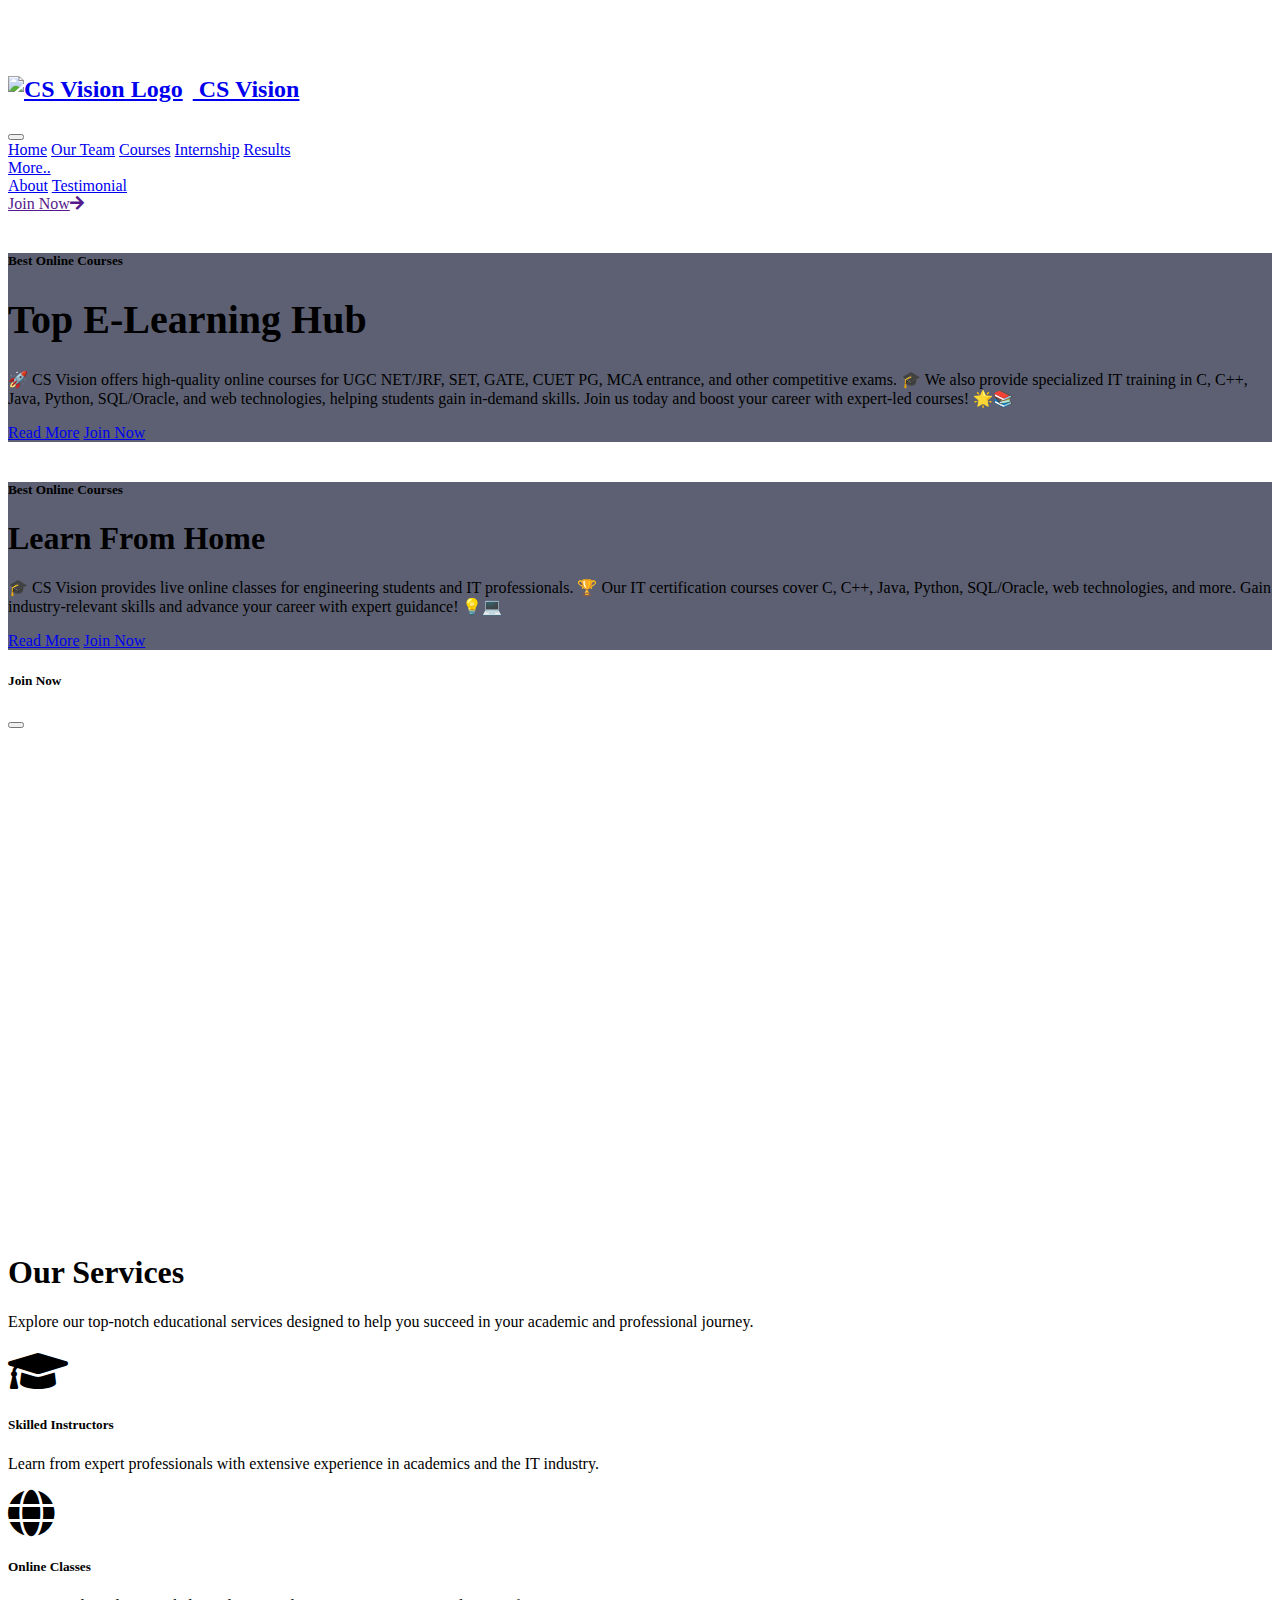
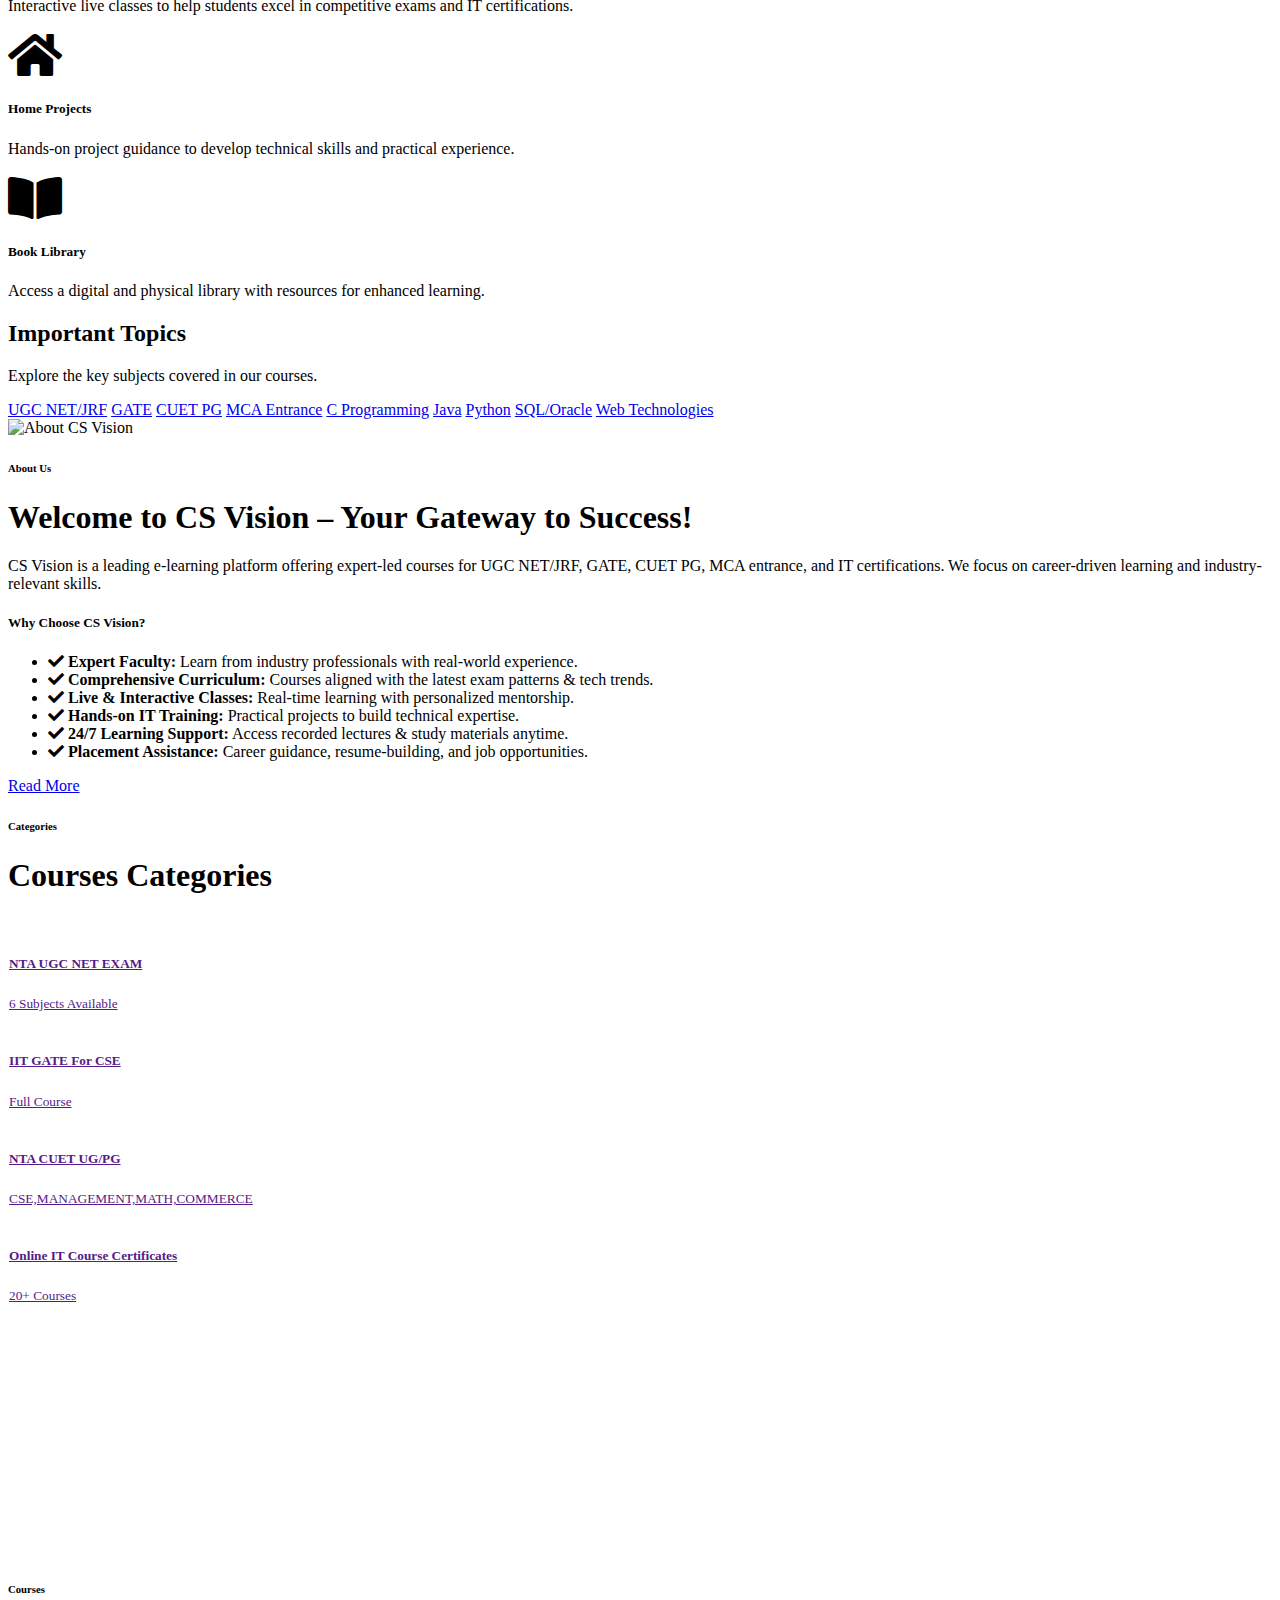
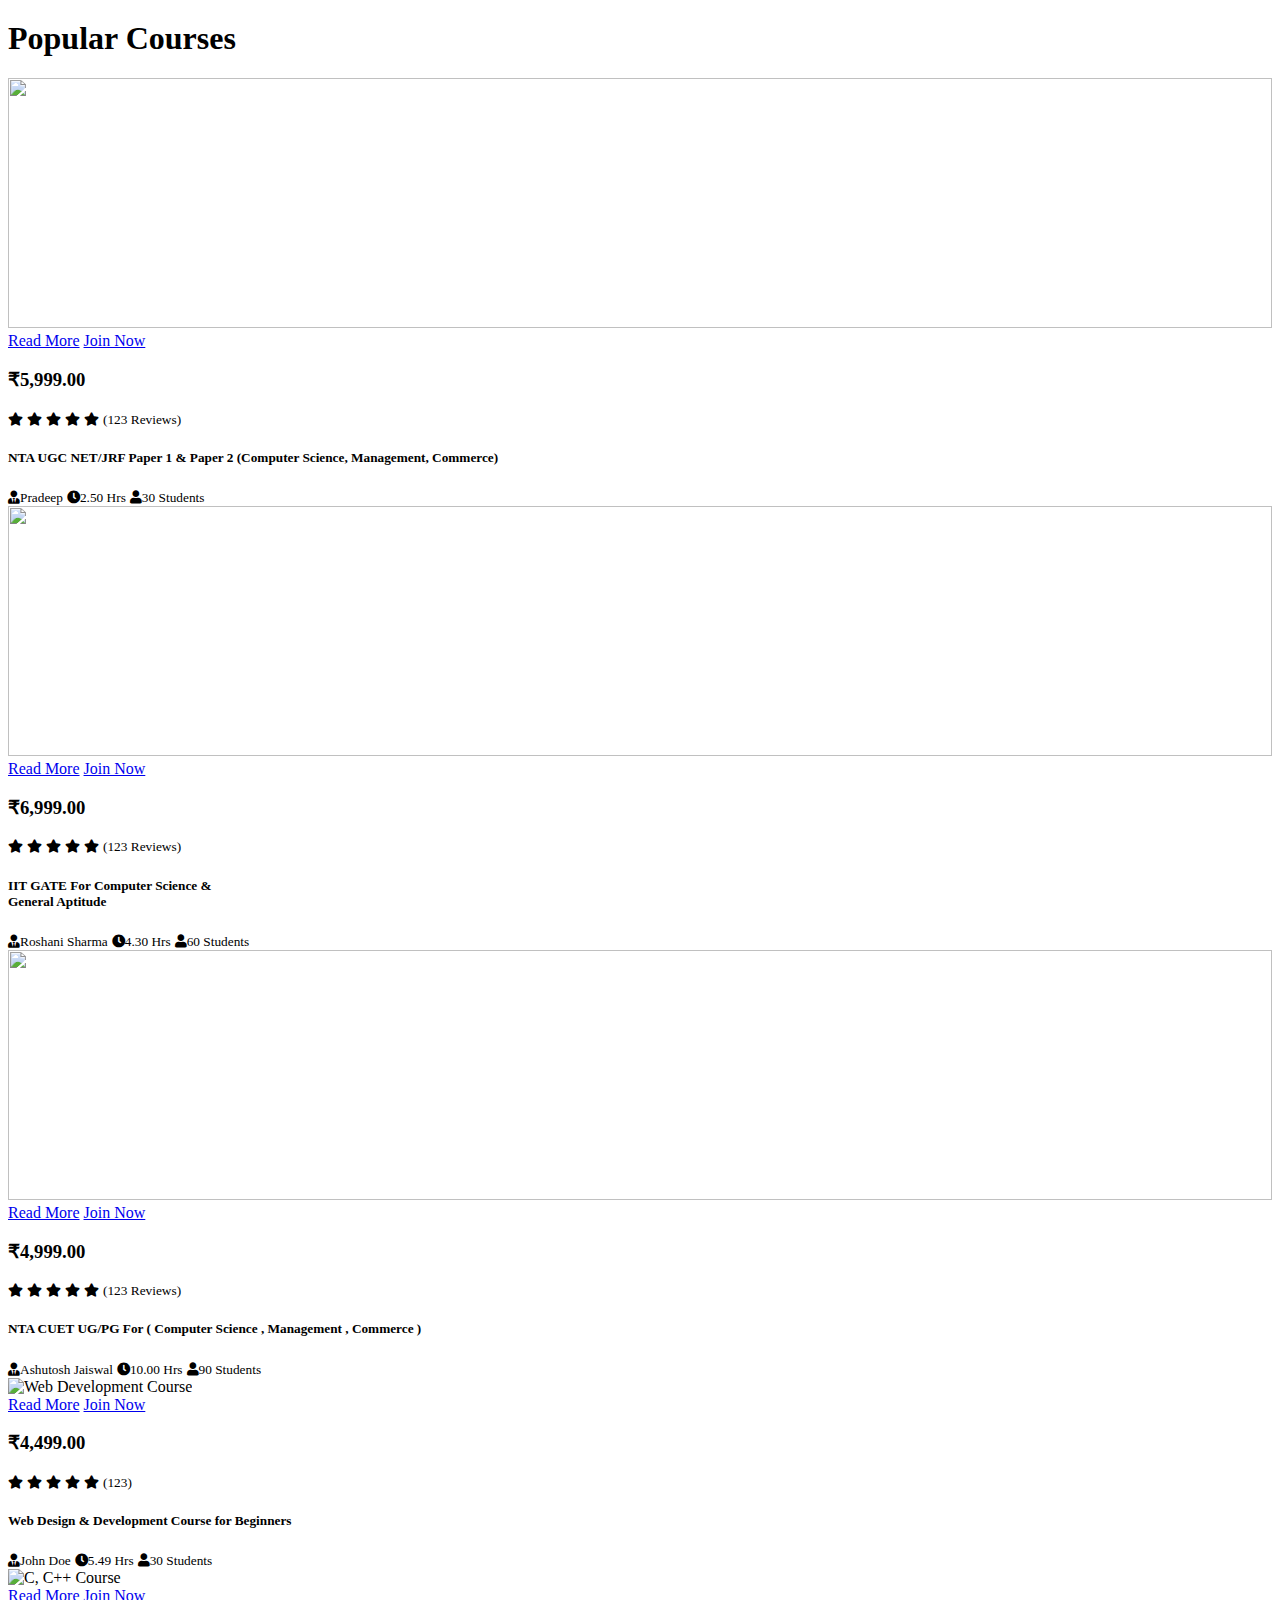
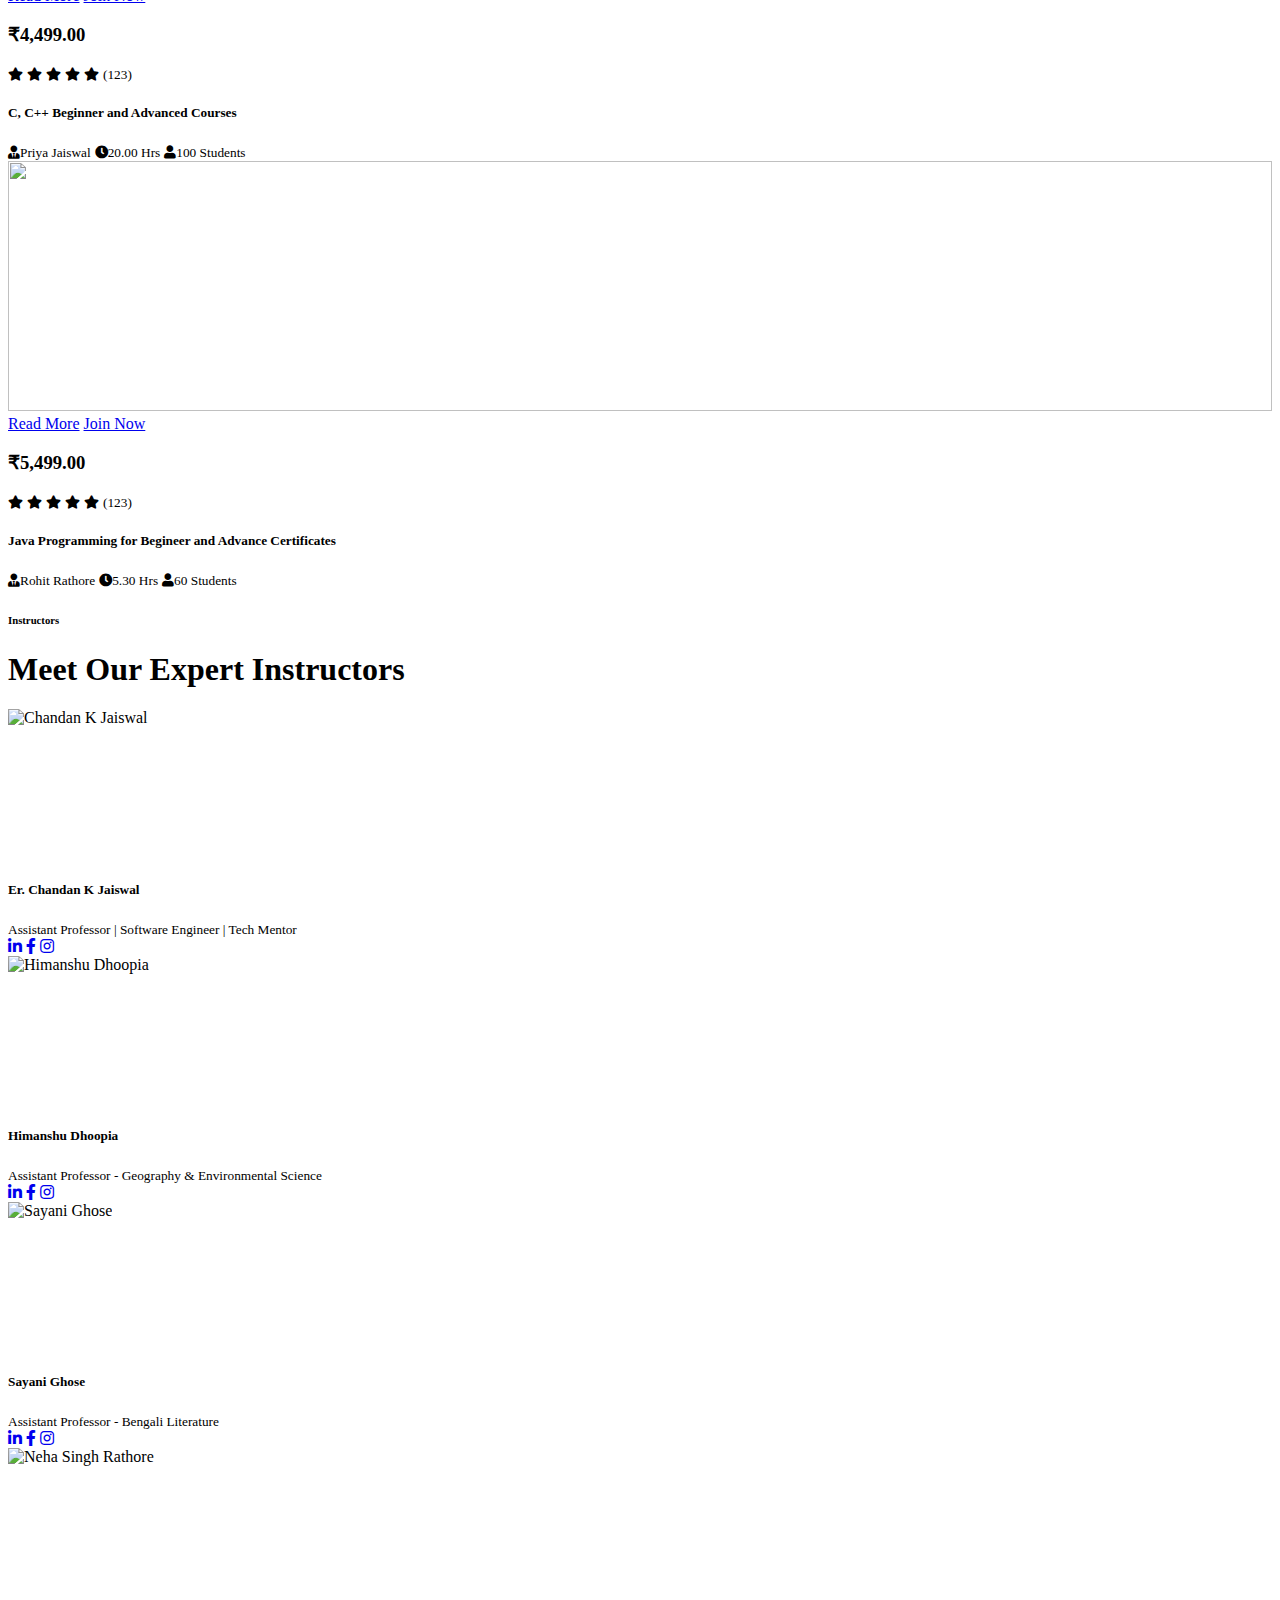
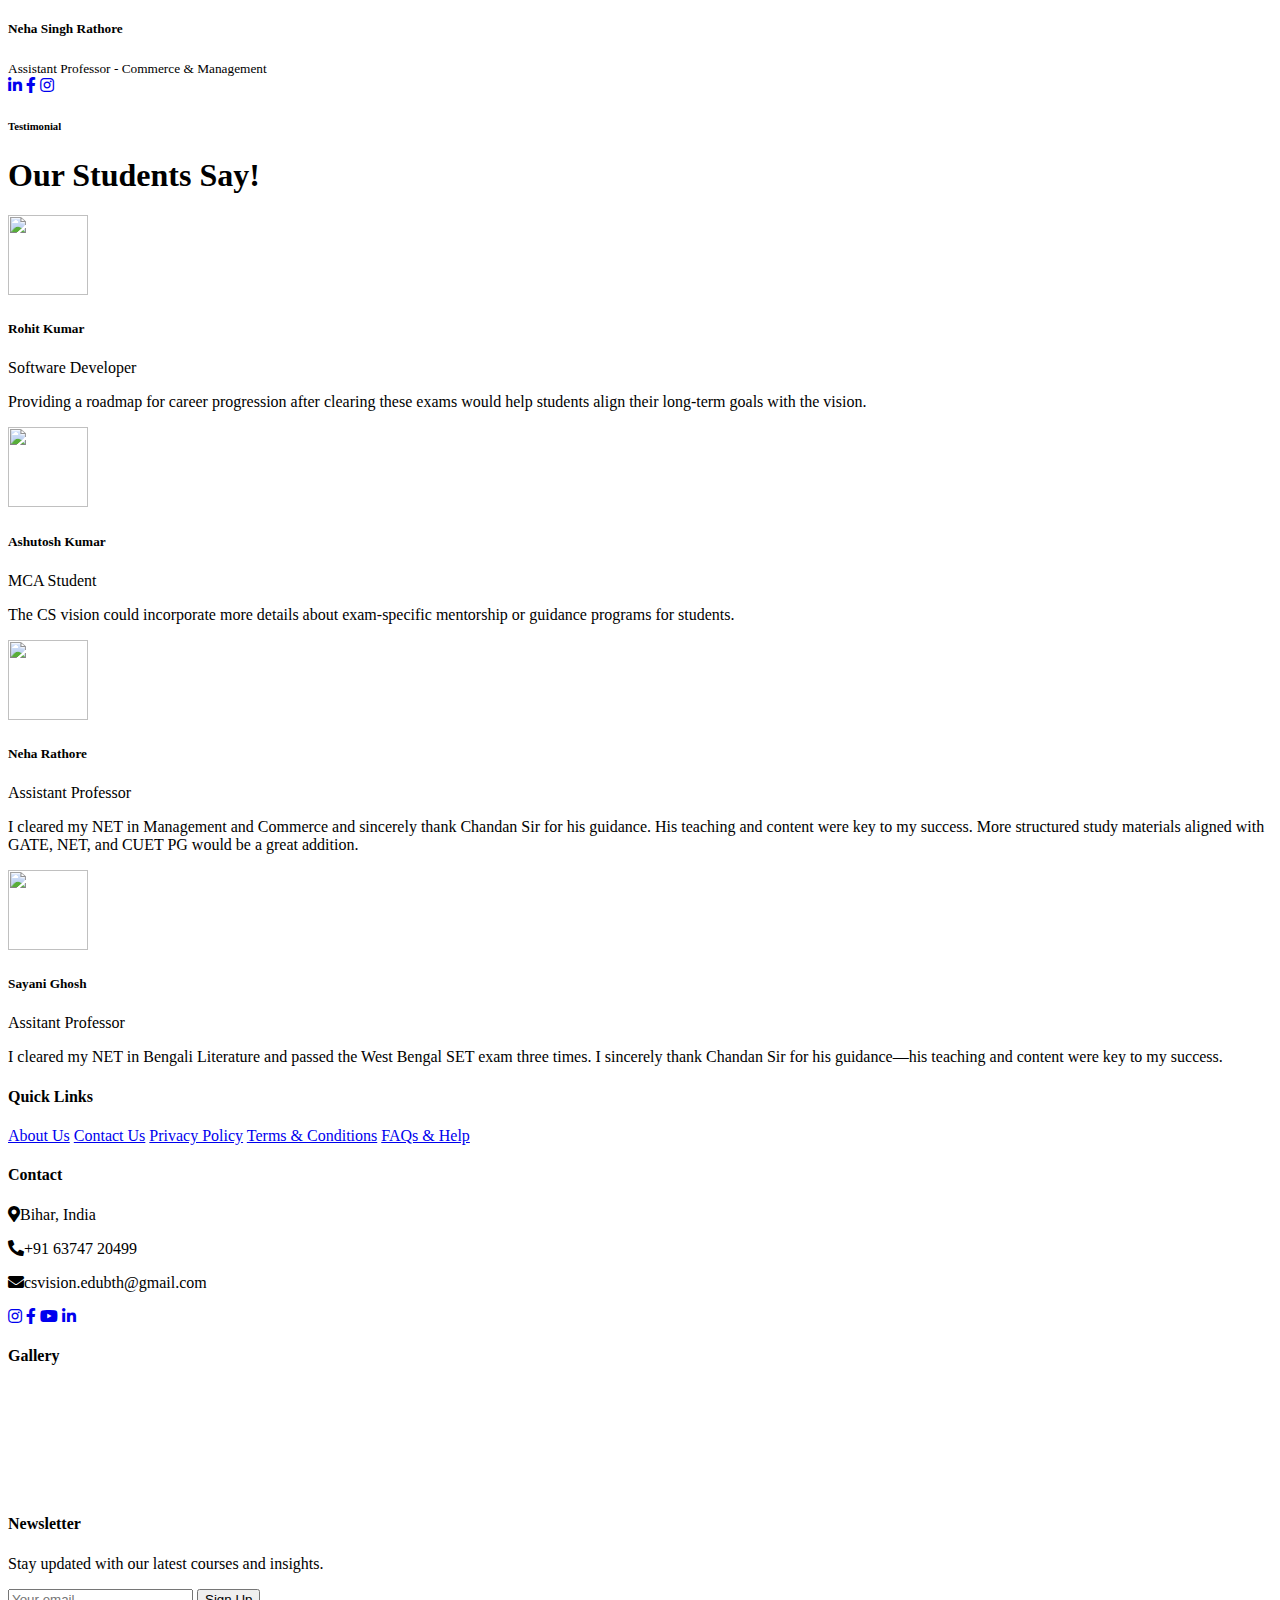
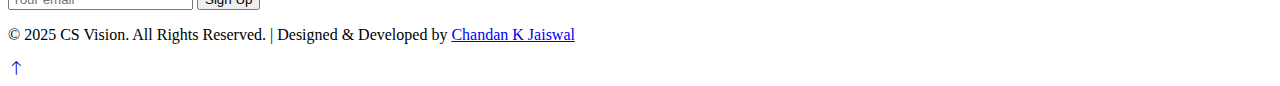
==== index.html @ b0a4bf7f "Add files via upload" ====
<!DOCTYPE html>
<html lang="en">

<head>
    <meta charset="utf-8">
    <title>eLEARNING - Welcome to CS Vision</title>
    <meta content="width=device-width, initial-scale=1.0" name="viewport">
    <meta content="" name="keywords">
    <meta content="" name="description">

    <!-- Favicon (Updated to use logo) -->
    <link rel="icon" type="image/png" href="img/Logo.jpg">

    <!-- Google Web Fonts -->
    <link rel="preconnect" href="https://fonts.googleapis.com">
    <link rel="preconnect" href="https://fonts.gstatic.com" crossorigin>
    <link href="https://fonts.googleapis.com/css2?family=Heebo:wght@400;500;600&family=Nunito:wght@600;700;800&display=swap" rel="stylesheet">

    <!-- Icon Font Stylesheet -->
    <link href="https://cdnjs.cloudflare.com/ajax/libs/font-awesome/5.10.0/css/all.min.css" rel="stylesheet">
    <link href="https://cdn.jsdelivr.net/npm/bootstrap-icons@1.4.1/font/bootstrap-icons.css" rel="stylesheet">

    <!-- Libraries Stylesheet -->
    <link href="lib/animate/animate.min.css" rel="stylesheet">
    <link href="lib/owlcarousel/assets/owl.carousel.min.css" rel="stylesheet">

    <!-- Customized Bootstrap Stylesheet -->
    <link href="css/bootstrap.min.css" rel="stylesheet">

    <!-- Template Stylesheet -->
    <link href="css/style.css" rel="stylesheet">
</head>

<body>
    <!-- Spinner Start -->
    <div id="spinner" class="show bg-white position-fixed translate-middle w-100 vh-100 top-50 start-50 d-flex align-items-center justify-content-center">
        <div class="spinner-border text-primary" style="width: 3rem; height: 3rem;" role="status">
            <span class="sr-only">Loading...</span>
        </div>
    </div>
    <!-- Spinner End -->


       <!-- Navbar Start -->
    <nav class="navbar navbar-expand-lg bg-white navbar-light shadow sticky-top p-0">
        <a href="index.html" class="navbar-brand d-flex align-items-center px-4 px-lg-5">
            <h2 class="m-0 text-primary">
  <img src="img/Logo.jpg" alt="CS Vision Logo" style="height: 40px; width: auto; margin-right: 10px;">
  CS Vision
</h2> 
        </a>
        <button type="button" class="navbar-toggler me-4" data-bs-toggle="collapse" data-bs-target="#navbarCollapse">
            <span class="navbar-toggler-icon"></span>
        </button>
        <div class="collapse navbar-collapse" id="navbarCollapse">
            <div class="navbar-nav ms-auto p-4 p-lg-0">
                <a href="index.html" class="nav-item nav-link active">Home</a>
                <a href="team.html" class="nav-item nav-link">Our Team</a>
                <a href="courses.html" class="nav-item nav-link">Courses</a>
                 <a href="internship.html" class="nav-item nav-link">Internship</a>
                <a href="result.html" class="nav-item nav-link">Results</a>
                <div class="nav-item dropdown">
                    <a href="#" class="nav-link dropdown-toggle" data-bs-toggle="dropdown">More..</a>
                    <div class="dropdown-menu fade-down m-0">
                        <a href="about.html" class="dropdown-item">About</a>
                        <a href="testimonial.html" class="dropdown-item">Testimonial</a>
                        
                        
                    </div>
                </div>
                <!--div class="nav-item dropdown">
                    <a href="#" class="nav-link dropdown-toggle" data-bs-toggle="dropdown">Pages</a>
                    <div class="dropdown-menu fade-down m-0">
                        <a href="team.php" class="dropdown-item">Our Team</a>
                        <a href="testimonial.php" class="dropdown-item">Testimonial</a>
                    </div>
                </div-->
                
            </div>
            <a href="" class="btn btn-primary py-4 px-lg-5 d-none d-lg-block">Join Now<i class="fa fa-arrow-right ms-3"></i></a>
        </div>
    </nav>
    <!-- Navbar End -->


<!-- Carousel Start -->
<div class="container-fluid p-0 mb-5">
    <div class="owl-carousel header-carousel position-relative">
        <!-- First Slide -->
        <div class="owl-carousel-item position-relative">
            <img class="img-fluid" src="img/carousel-1.jpg" alt="">
            <div class="position-absolute top-0 start-0 w-100 h-100 d-flex align-items-center" style="background: rgba(24, 29, 56, .7);">
                <div class="container">
                    <div class="row justify-content-start">
                        <div class="col-sm-10 col-lg-8">
                            <h5 class="text-primary text-uppercase mb-3 animated slideInDown">Best Online Courses</h5>
                            <h1 class="display-3 text-white animated slideInDown" style="font-size: 2.5rem; white-space: nowrap;">Top E-Learning Hub</h1>
                            <p class="fs-5 text-white mb-4 pb-2">
                                🚀 CS Vision offers high-quality online courses for UGC NET/JRF, SET, GATE, CUET PG, MCA entrance, and other competitive exams.  
                                🎓 We also provide specialized IT training in C, C++, Java, Python, SQL/Oracle, and web technologies, helping students gain in-demand skills.  
                                Join us today and boost your career with expert-led courses! 🌟📚
                            </p>
                            <a href="#" class="btn btn-primary py-md-3 px-md-5 me-3 animated slideInLeft">Read More</a>
                            <a href="#" class="btn btn-light py-md-3 px-md-5 animated slideInRight" data-bs-toggle="modal" data-bs-target="#joinUsModal">Join Now</a>
                        </div>
                    </div>
                </div>
            </div>
        </div>
        <!-- Second Slide -->
        <div class="owl-carousel-item position-relative">
            <img class="img-fluid" src="img/carousel-2.jpg" alt="">
            <div class="position-absolute top-0 start-0 w-100 h-100 d-flex align-items-center" style="background: rgba(24, 29, 56, .7);">
                <div class="container">
                    <div class="row justify-content-start">
                        <div class="col-sm-10 col-lg-8">
                            <h5 class="text-primary text-uppercase mb-3 animated slideInDown">Best Online Courses</h5>
                            <h1 class="display-3 text-white animated slideInDown">Learn From Home</h1>
                            <p class="fs-5 text-white mb-4 pb-2">
                                🎓 CS Vision provides live online classes for engineering students and IT professionals.  
                                🏆 Our IT certification courses cover C, C++, Java, Python, SQL/Oracle, web technologies, and more.  
                                Gain industry-relevant skills and advance your career with expert guidance! 💡💻  
                            </p>
                            <a href="#" class="btn btn-primary py-md-3 px-md-5 me-3 animated slideInLeft">Read More</a>
                            <a href="#" class="btn btn-light py-md-3 px-md-5 animated slideInRight" data-bs-toggle="modal" data-bs-target="#joinUsModal">Join Now</a>
                        </div>
                    </div>
                </div>
            </div>
        </div>
    </div>
</div>
<!-- Carousel End -->

<!-- Modal for Google Form -->
<div class="modal fade" id="joinUsModal" tabindex="-1" aria-labelledby="joinUsModalLabel" aria-hidden="true">
    <div class="modal-dialog modal-lg">
        <div class="modal-content">
            <div class="modal-header">
                <h5 class="modal-title" id="joinUsModalLabel">Join Now</h5>
                <button type="button" class="btn-close" data-bs-dismiss="modal" aria-label="Close"></button>
            </div>
            <div class="modal-body">
                <iframe src="https://forms.gle/vv7DcUdSUMhffCb48" width="100%" height="500px" frameborder="0" marginheight="0" marginwidth="0">Loading…</iframe>
            </div>
        </div>
    </div>
</div>


<!-- Modal for Join Us Form -->
<!--div class="modal fade" id="joinUsModal" tabindex="-1" aria-labelledby="joinUsModalLabel" aria-hidden="true">
    <div class="modal-dialog modal-dialog-centered">
        <div class="modal-content">
            <div class="modal-header">
                <h5 class="modal-title" id="joinUsModalLabel">Join Us</h5>
                <button type="button" class="btn-close" data-bs-dismiss="modal" aria-label="Close"></button>
            </div>
            <div class="modal-body">
                <form id="joinForm">
                    <div class="mb-3">
                        <label for="name" class="form-label">Name</label>
                        <input type="text" class="form-control" id="name" name="name" placeholder="Enter your full name" required pattern="^[A-Za-z\s]+$" title="Only alphabets and spaces are allowed.">
                    </div>
                    <div class="mb-3">
                        <label for="email" class="form-label">Email</label>
                        <input type="email" class="form-control" id="email" name="email" placeholder="Enter your email address" required pattern="^[a-zA-Z0-9._%+-]+@[a-zA-Z0-9.-]+\.[a-zA-Z]{2,}$" title="Enter a valid email address.">
                    </div>
                    <div class="mb-3">
                        <label for="phone" class="form-label">Phone</label>
                        <input type="tel" class="form-control" id="phone" name="phone" placeholder="Enter your phone number" required pattern="^\d{10}$" title="Phone number must be 10 digits.">
                    </div>
                    <div class="mb-3">
                        <label for="course" class="form-label">Select Course</label>
                        <select class="form-select" id="course" name="course" required>
                            <option value="">Choose a Course</option>
                            <option value="UGC NET">UGC NET</option>
                            <option value="IIT GATE">IIT GATE</option>
                            <option value="CUET PG">CUET PG</option>
                            <option value="IT Course">MCA Entrance Exam</option>
                            <option value="IT Course">IT Course</option>
                            <option value="Internship">Internship</option>
                            <option value="IT Project">IT Project</option>
                            <option value="Web Technology Project">Web Technology Project</option>
                            <option value="C Programming">C Programming</option>
                            <option value="C++ Programming">C++ Programming</option>
                            <option value="Java Programming">Java Programming</option>
                            <option value="Python Programming">Python Programming</option>
                            <option value="SQL/Oracle">SQL/Oracle</option>
                        </select>
                    </div>
                    <button type="submit" class="btn btn-primary w-100 py-2">Submit</button>
                </form>
                <div class="successMessage mt-3 text-center text-success" style="display: none;"> 
                    Thank you for joining us! 😊 Welcome to CS Vision! 🎉

                </div>
            </div>
        </div>
    </div>
</div-->

<!-- Include Bootstrap JS and Custom JavaScript -->
<!--script>
    document.addEventListener("DOMContentLoaded", function() {
        const joinForm = document.getElementById("joinForm");
        const successMessage = document.querySelector(".successMessage");

        // Handle form submission with validation feedback
        joinForm.addEventListener("submit", function(event) {
            event.preventDefault(); // Prevent page reload

            // Check form validity
            if (joinForm.checkValidity()) {
                successMessage.style.display = "block"; // Show success message

                // Redirect to home section after 3 seconds
                setTimeout(() => {
                    window.location.href = "#home"; // Replace '#home' with your homepage section or URL
                }, 3000);

                joinForm.reset(); // Reset the form
            } else {
                joinForm.reportValidity(); // Show validation errors
            }
        });
    });
</script-->


    <!-- Service Start -->
<div class="container-xxl py-5">
    <div class="container">
        <div class="text-center mb-5">
            <h1 class="display-5 text-primary">Our Services</h1>
            <p class="fs-5">Explore our top-notch educational services designed to help you succeed in your academic and professional journey.</p>
        </div>
        <div class="row g-4">
            <div class="col-lg-3 col-sm-6 wow fadeInUp" data-wow-delay="0.1s">
                <div class="service-item text-center pt-3">
                    <div class="p-4">
                        <i class="fa fa-3x fa-graduation-cap text-primary mb-4"></i>
                        <h5 class="mb-3">Skilled Instructors</h5>
                        <p>Learn from expert professionals with extensive experience in academics and the IT industry.</p>
                    </div>
                </div>
            </div>
            <div class="col-lg-3 col-sm-6 wow fadeInUp" data-wow-delay="0.3s">
                <div class="service-item text-center pt-3">
                    <div class="p-4">
                        <i class="fa fa-3x fa-globe text-primary mb-4"></i>
                        <h5 class="mb-3">Online Classes</h5>
                        <p>Interactive live classes to help students excel in competitive exams and IT certifications.</p>
                    </div>
                </div>
            </div>
            <div class="col-lg-3 col-sm-6 wow fadeInUp" data-wow-delay="0.5s">
                <div class="service-item text-center pt-3">
                    <div class="p-4">
                        <i class="fa fa-3x fa-home text-primary mb-4"></i>
                        <h5 class="mb-3">Home Projects</h5>
                        <p>Hands-on project guidance to develop technical skills and practical experience.</p>
                    </div>
                </div>
            </div>
            <div class="col-lg-3 col-sm-6 wow fadeInUp" data-wow-delay="0.7s">
                <div class="service-item text-center pt-3">
                    <div class="p-4">
                        <i class="fa fa-3x fa-book-open text-primary mb-4"></i>
                        <h5 class="mb-3">Book Library</h5>
                        <p>Access a digital and physical library with resources for enhanced learning.</p>
                    </div>
                </div>
            </div>
        </div>

        <!-- Important Topics Section -->
        <div class="text-center mt-5">
            <h2 class="text-primary">Important Topics</h2>
            <p class="fs-5">Explore the key subjects covered in our courses.</p>
            <div class="d-flex flex-wrap justify-content-center">
                <a href="#" class="btn btn-outline-primary m-2">UGC NET/JRF</a>
                <a href="#" class="btn btn-outline-primary m-2">GATE</a>
                <a href="#" class="btn btn-outline-primary m-2">CUET PG</a>
                <a href="#" class="btn btn-outline-primary m-2">MCA Entrance</a>
                <a href="#" class="btn btn-outline-primary m-2">C Programming</a>
                <a href="#" class="btn btn-outline-primary m-2">Java</a>
                <a href="#" class="btn btn-outline-primary m-2">Python</a>
                <a href="#" class="btn btn-outline-primary m-2">SQL/Oracle</a>
                <a href="#" class="btn btn-outline-primary m-2">Web Technologies</a>
            </div>
        </div>
    </div>
</div>
<!-- Service End -->



    <!-- About Start -->
<div class="container-xxl py-5">
    <div class="container">
        <div class="row g-5 align-items-center">
            <div class="col-lg-6 wow fadeInUp" data-wow-delay="0.1s">
                <div class="position-relative h-100">
                    <img class="img-fluid w-100 h-100 rounded" src="img/about.jpg" alt="About CS Vision" style="object-fit: cover;">
                </div>
            </div>
            <div class="col-lg-6 wow fadeInUp" data-wow-delay="0.3s">
                <h6 class="section-title text-primary">About Us</h6>
                <h1 class="mb-4">Welcome to CS Vision – Your Gateway to Success!</h1>
                <p class="mb-4">
                    CS Vision is a leading e-learning platform offering expert-led courses for UGC NET/JRF, GATE, CUET PG, MCA entrance, and IT certifications. We focus on career-driven learning and industry-relevant skills.
                </p>
                
                <h5 class="text-primary">Why Choose CS Vision?</h5>
                <ul class="list-unstyled mb-4">
                    <li><i class="fa fa-check text-primary me-2"></i> <b>Expert Faculty:</b> Learn from industry professionals with real-world experience.</li>
                    <li><i class="fa fa-check text-primary me-2"></i> <b>Comprehensive Curriculum:</b> Courses aligned with the latest exam patterns & tech trends.</li>
                    <li><i class="fa fa-check text-primary me-2"></i> <b>Live & Interactive Classes:</b> Real-time learning with personalized mentorship.</li>
                    <li><i class="fa fa-check text-primary me-2"></i> <b>Hands-on IT Training:</b> Practical projects to build technical expertise.</li>
                    <li><i class="fa fa-check text-primary me-2"></i> <b>24/7 Learning Support:</b> Access recorded lectures & study materials anytime.</li>
                    <li><i class="fa fa-check text-primary me-2"></i> <b>Placement Assistance:</b> Career guidance, resume-building, and job opportunities.</li>
                </ul>
                
                <a class="btn btn-primary py-3 px-5" href="#">Read More</a>
            </div>
        </div>
    </div>
</div>
<!-- About End -->


    <!-- Categories Start -->
    <div class="container-xxl py-5 category">
        <div class="container">
            <div class="text-center wow fadeInUp" data-wow-delay="0.1s">
                <h6 class="section-title bg-white text-center text-primary px-3">Categories</h6>
                <h1 class="mb-5">Courses Categories</h1>
            </div>
            <div class="row g-3">
                <div class="col-lg-7 col-md-6">
                    <div class="row g-3">
                        <div class="col-lg-12 col-md-12 wow zoomIn" data-wow-delay="0.1s">
                            <a class="position-relative d-block overflow-hidden" href="">
                                <img class="img-fluid" src="img/cat-1.jpg" alt="">
                                <div class="bg-white text-center position-absolute bottom-0 end-0 py-2 px-3" style="margin: 1px;">
                                    <h5 class="m-0">NTA UGC NET EXAM</h5>
                                    <small class="text-primary">6 Subjects Available</small>
                                </div>
                            </a>
                        </div>
                        <div class="col-lg-6 col-md-12 wow zoomIn" data-wow-delay="0.3s">
                            <a class="position-relative d-block overflow-hidden" href="">
                                <img class="img-fluid" src="img/cat-2.jpg" alt="">
                                <div class="bg-white text-center position-absolute bottom-0 end-0 py-2 px-3" style="margin: 1px;">
                                    <h5 class="m-0">IIT GATE For CSE</h5>
                                    <small class="text-primary">Full Course</small>
                                </div>
                            </a>
                        </div>
                        <div class="col-lg-6 col-md-12 wow zoomIn" data-wow-delay="0.5s">
                            <a class="position-relative d-block overflow-hidden" href="">
                                <img class="img-fluid" src="img/cat-3.jpg" alt="">
                                <div class="bg-white text-center position-absolute bottom-0 end-0 py-2 px-3" style="margin: 1px;">
                                    <h5 class="m-0">NTA CUET UG/PG</h5>
                                    <small class="text-primary">CSE,MANAGEMENT,MATH,COMMERCE</small>
                                </div>
                            </a>
                        </div>
                    </div>
                </div>
                <div class="col-lg-5 col-md-6 wow zoomIn" data-wow-delay="0.7s" style="min-height: 350px;">
                    <a class="position-relative d-block h-100 overflow-hidden" href="">
                        <img class="img-fluid position-absolute w-100 h-100" src="img/cat-4.jpg" alt="" style="object-fit: cover;">
                        <div class="bg-white text-center position-absolute bottom-0 end-0 py-2 px-3" style="margin:  1px;">
                            <h5 class="m-0">Online IT Course Certificates</h5>
                            <small class="text-primary">20+ Courses</small>
                        </div>
                    </a>
                </div>
            </div>
        </div>
    </div>
    <!-- Categories Start -->


    <!-- Courses Start -->
    <div class="container-xxl py-5">
        <div class="container">
            <div class="text-center wow fadeInUp" data-wow-delay="0.1s">
                <h6 class="section-title bg-white text-center text-primary px-3">Courses</h6>
                <h1 class="mb-5">Popular Courses</h1>
            </div>
            <div class="row g-4 justify-content-center">
                <div class="col-lg-4 col-md-6 wow fadeInUp" data-wow-delay="0.1s">
                    <div class="course-item bg-light">
                        <div class="position-relative overflow-hidden">
                            <img class="img-fluid" src="img/course-1.jpg" alt="">
                            <div class="w-100 d-flex justify-content-center position-absolute bottom-0 start-0 mb-4">
                                <a href="#" class="flex-shrink-0 btn btn-sm btn-primary px-3 border-end" style="border-radius: 30px 0 0 30px;">Read More</a>
                                <a href="#" class="flex-shrink-0 btn btn-sm btn-primary px-3" style="border-radius: 0 30px 30px 0;">Join Now</a>
                            </div>
                        </div>
                        <div class="text-center p-4 pb-0">
    <h3 class="mb-0">₹5,999.00</h3>
    <div class="mb-3">
        <small class="fa fa-star text-primary"></small>
        <small class="fa fa-star text-primary"></small>
        <small class="fa fa-star text-primary"></small>
        <small class="fa fa-star text-primary"></small>
        <small class="fa fa-star text-primary"></small>
        <small>(123 Reviews)</small>
    </div>
    <h5 class="mb-4">NTA UGC NET/JRF Paper 1 & Paper 2 (Computer Science, Management, Commerce)</h5>
</div>
                        <div class="d-flex border-top">
                            <small class="flex-fill text-center border-end py-2"><i class="fa fa-user-tie text-primary me-2"></i>Pradeep</small>
                            <small class="flex-fill text-center border-end py-2"><i class="fa fa-clock text-primary me-2"></i>2.50 Hrs</small>
                            <small class="flex-fill text-center py-2"><i class="fa fa-user text-primary me-2"></i>30 Students</small>
                        </div>
                    </div>
                </div>
                <div class="col-lg-4 col-md-6 wow fadeInUp" data-wow-delay="0.3s">
                    <div class="course-item bg-light">
                        <div class="position-relative overflow-hidden">
                            <img class="img-fluid" src="img/course-2.jpg" alt="">
                            <div class="w-100 d-flex justify-content-center position-absolute bottom-0 start-0 mb-4">
                                <a href="#" class="flex-shrink-0 btn btn-sm btn-primary px-3 border-end" style="border-radius: 30px 0 0 30px;">Read More</a>
                                <a href="#" class="flex-shrink-0 btn btn-sm btn-primary px-3" style="border-radius: 0 30px 30px 0;">Join Now</a>
                            </div>
                        </div>
                        <div class="text-center p-4 pb-0">
    <h3 class="mb-0">₹6,999.00</h3>
    <div class="mb-3">
        <small class="fa fa-star text-primary"></small>
        <small class="fa fa-star text-primary"></small>
        <small class="fa fa-star text-primary"></small>
        <small class="fa fa-star text-primary"></small>
        <small class="fa fa-star text-primary"></small>
        <small>(123 Reviews)</small>
    </div>
    <h5 class="mb-4">IIT GATE For Computer Science 
    &<br>
    General Aptitude

    </h5>
</div>

<div class="d-flex border-top">
                            <small class="flex-fill text-center border-end py-2"><i class="fa fa-user-tie text-primary me-2"></i>Roshani Sharma</small>
                            <small class="flex-fill text-center border-end py-2"><i class="fa fa-clock text-primary me-2"></i>4.30 Hrs</small>
                            <small class="flex-fill text-center py-2"><i class="fa fa-user text-primary me-2"></i>60 Students</small>
                        </div>
                    </div>
                </div>
                <div class="col-lg-4 col-md-6 wow fadeInUp" data-wow-delay="0.3s">
                    <div class="course-item bg-light">
                        <div class="position-relative overflow-hidden">
                            <img class="img-fluid" src="img/course-3.jpg" alt="">
                            <div class="w-100 d-flex justify-content-center position-absolute bottom-0 start-0 mb-4">
                                <a href="#" class="flex-shrink-0 btn btn-sm btn-primary px-3 border-end" style="border-radius: 30px 0 0 30px;">Read More</a>
                                <a href="#" class="flex-shrink-0 btn btn-sm btn-primary px-3" style="border-radius: 0 30px 30px 0;">Join Now</a>
                            </div>
                        </div>
                        <div class="text-center p-4 pb-0">
    <h3 class="mb-0">₹4,999.00</h3>
    <div class="mb-3">
        <small class="fa fa-star text-primary"></small>
        <small class="fa fa-star text-primary"></small>
        <small class="fa fa-star text-primary"></small>
        <small class="fa fa-star text-primary"></small>
        <small class="fa fa-star text-primary"></small>
        <small>(123 Reviews)</small>
    </div>
    <h5 class="mb-4">NTA CUET UG/PG For ( Computer Science , Management , Commerce )</h5>
</div>
                        <div class="d-flex border-top">
                            <small class="flex-fill text-center border-end py-2"><i class="fa fa-user-tie text-primary me-2"></i>Ashutosh Jaiswal</small>
                            <small class="flex-fill text-center border-end py-2"><i class="fa fa-clock text-primary me-2"></i>10.00 Hrs</small>
                            <small class="flex-fill text-center py-2"><i class="fa fa-user text-primary me-2"></i>90 Students</small>
                        </div>
                    </div>
                </div>
                
             <style>
    .course-item img {
        width: 100%;
        height: 250px; /* Adjust height to make all images uniform */
        object-fit: cover; /* Ensures images maintain aspect ratio without distortion */
    }
</style>

<div class="col-lg-4 col-md-6 wow fadeInUp" data-wow-delay="0.5s">
    <div class="course-item bg-light">
        <div class="position-relative overflow-hidden">
            <img class="img-fluid" src="img/course-4.jpeg" alt="Web Development Course">
            <div class="w-100 d-flex justify-content-center position-absolute bottom-0 start-0 mb-4">
                <a href="#" class="flex-shrink-0 btn btn-sm btn-primary px-3 border-end" style="border-radius: 30px 0 0 30px;">Read More</a>
                <a href="#" class="flex-shrink-0 btn btn-sm btn-primary px-3" style="border-radius: 0 30px 30px 0;">Join Now</a>
            </div>
        </div>
        <div class="text-center p-4 pb-0">
            <h3 class="mb-0">₹4,499.00</h3>
            <div class="mb-3">
                <small class="fa fa-star text-primary"></small>
                <small class="fa fa-star text-primary"></small>
                <small class="fa fa-star text-primary"></small>
                <small class="fa fa-star text-primary"></small>
                <small class="fa fa-star text-primary"></small>
                <small>(123)</small>
            </div>
            <h5 class="mb-4">Web Design & Development Course for Beginners</h5>
        </div>
        <div class="d-flex border-top">
            <small class="flex-fill text-center border-end py-2"><i class="fa fa-user-tie text-primary me-2"></i>John Doe</small>
            <small class="flex-fill text-center border-end py-2"><i class="fa fa-clock text-primary me-2"></i>5.49 Hrs</small>
            <small class="flex-fill text-center py-2"><i class="fa fa-user text-primary me-2"></i>30 Students</small>
        </div>
    </div>
</div>

<div class="col-lg-4 col-md-6 wow fadeInUp" data-wow-delay="0.5s">
    <div class="course-item bg-light">
        <div class="position-relative overflow-hidden">
            <img class="img-fluid" src="img/course-5.jpeg" alt="C, C++ Course">
            <div class="w-100 d-flex justify-content-center position-absolute bottom-0 start-0 mb-4">
                <a href="#" class="flex-shrink-0 btn btn-sm btn-primary px-3 border-end" style="border-radius: 30px 0 0 30px;">Read More</a>
                <a href="#" class="flex-shrink-0 btn btn-sm btn-primary px-3" style="border-radius: 0 30px 30px 0;">Join Now</a>
            </div>
        </div>
        <div class="text-center p-4 pb-0">
            <h3 class="mb-0">₹4,499.00</h3>
            <div class="mb-3">
                <small class="fa fa-star text-primary"></small>
                <small class="fa fa-star text-primary"></small>
                <small class="fa fa-star text-primary"></small>
                <small class="fa fa-star text-primary"></small>
                <small class="fa fa-star text-primary"></small>
                <small>(123)</small>
            </div>
            <h5 class="mb-4">C, C++ Beginner and Advanced Courses</h5>
        </div>
        <div class="d-flex border-top">
            <small class="flex-fill text-center border-end py-2"><i class="fa fa-user-tie text-primary me-2"></i>Priya Jaiswal</small>
            <small class="flex-fill text-center border-end py-2"><i class="fa fa-clock text-primary me-2"></i>20.00 Hrs</small>
            <small class="flex-fill text-center py-2"><i class="fa fa-user text-primary me-2"></i>100 Students</small>
        </div>
    </div>
</div>


                <div class="col-lg-4 col-md-6 wow fadeInUp" data-wow-delay="0.5s">
                    <div class="course-item bg-light">
                        <div class="position-relative overflow-hidden">
                            <img class="img-fluid" src="img/course-6.jpg" alt="">
                            <div class="w-100 d-flex justify-content-center position-absolute bottom-0 start-0 mb-4">
                                <a href="#" class="flex-shrink-0 btn btn-sm btn-primary px-3 border-end" style="border-radius: 30px 0 0 30px;">Read More</a>
                                <a href="#" class="flex-shrink-0 btn btn-sm btn-primary px-3" style="border-radius: 0 30px 30px 0;">Join Now</a>
                            </div>
                        </div>
                        <div class="text-center p-4 pb-0">
                        <h3 class="mb-0">₹5,499.00</h3>
                            <div class="mb-3">
                                <small class="fa fa-star text-primary"></small>
                                <small class="fa fa-star text-primary"></small>
                                <small class="fa fa-star text-primary"></small>
                                <small class="fa fa-star text-primary"></small>
                                <small class="fa fa-star text-primary"></small>
                                <small>(123)</small>
                            </div>
                            <h5 class="mb-4">Java Programming for Begineer and Advance Certificates</h5>
                        </div>
                        <div class="d-flex border-top">
                            <small class="flex-fill text-center border-end py-2"><i class="fa fa-user-tie text-primary me-2"></i>Rohit Rathore</small>
                            <small class="flex-fill text-center border-end py-2"><i class="fa fa-clock text-primary me-2"></i>5.30 Hrs</small>
                            <small class="flex-fill text-center py-2"><i class="fa fa-user text-primary me-2"></i>60 Students</small>
                        </div>
                    </div>
                </div>
            </div>
        </div>
    </div>
    <!-- Courses End -->


    <!-- Team Start -->
<div class="container-xxl py-5">
    <div class="container">
        <div class="text-center wow fadeInUp" data-wow-delay="0.1s">
            <h6 class="section-title text-primary px-3">Instructors</h6>
            <h1 class="mb-5">Meet Our Expert Instructors</h1>
        </div>
        <div class="row g-4">
            <!-- Instructor 1 -->
            <div class="col-lg-3 col-md-6 wow fadeInUp" data-wow-delay="0.1s">
                <div class="team-item bg-light text-center rounded p-4 shadow">
                    <div class="overflow-hidden rounded-circle mx-auto mb-3" style="width: 150px; height: 150px;">
                        <img class="img-fluid" src="img/ck.jpg" alt="Chandan K Jaiswal">
                    </div>
                    <h5 class="mb-1">Er. Chandan K Jaiswal</h5>
                    <small class="d-block text-muted">Assistant Professor | Software Engineer | Tech Mentor</small>
                    <div class="d-flex justify-content-center mt-3">
                        <a class="btn btn-sm-square btn-primary mx-1" href="https://www.linkedin.com/in/chandan-kumar-jaiswal-b70b95126/" target="_blank"><i class="fab fa-linkedin-in"></i></a>
                        <a class="btn btn-sm-square btn-primary mx-1" href="https://www.facebook.com/profile.php?id=100009390520961" target="_blank"><i class="fab fa-facebook-f"></i></a>
                        <a class="btn btn-sm-square btn-primary mx-1" href="https://www.instagram.com/ap_jaiswal_chandan?igsh=MTl6bDEzaXJhOXVhdg==" target="_blank"><i class="fab fa-instagram"></i></a>
                    </div>
                </div>
            </div>

            <!-- Instructor 2 -->
            <div class="col-lg-3 col-md-6 wow fadeInUp" data-wow-delay="0.3s">
                <div class="team-item bg-light text-center rounded p-4 shadow">
                    <div class="overflow-hidden rounded-circle mx-auto mb-3" style="width: 150px; height: 150px;">
                        <img class="img-fluid" src="img/himanshu.jpeg" alt="Himanshu Dhoopia">
                    </div>
                    <h5 class="mb-1">Himanshu Dhoopia</h5>
                    <small class="d-block text-muted">Assistant Professor - Geography & Environmental Science</small>
                    <div class="d-flex justify-content-center mt-3">
                        <a class="btn btn-sm-square btn-primary mx-1" href="https://www.linkedin.com/in/himanshudhoopia/" target="_blank"><i class="fab fa-linkedin-in"></i></a>
                        <a class="btn btn-sm-square btn-primary mx-1" href="#" target="_blank"><i class="fab fa-facebook-f"></i></a>
                        <a class="btn btn-sm-square btn-primary mx-1" href="#" target="_blank"><i class="fab fa-instagram"></i></a>
                    </div>
                </div>
            </div>

            <!-- Instructor 3 -->
            <div class="col-lg-3 col-md-6 wow fadeInUp" data-wow-delay="0.5s">
                <div class="team-item bg-light text-center rounded p-4 shadow">
                    <div class="overflow-hidden rounded-circle mx-auto mb-3" style="width: 150px; height: 150px;">
                        <img class="img-fluid" src="img/sayani.jpg" alt="Sayani Ghose">
                    </div>
                    <h5 class="mb-1">Sayani Ghose</h5>
                    <small class="d-block text-muted">Assistant Professor - Bengali Literature</small>
                    <div class="d-flex justify-content-center mt-3">
                        <a class="btn btn-sm-square btn-primary mx-1" href="#" target="_blank"><i class="fab fa-linkedin-in"></i></a>
                        <a class="btn btn-sm-square btn-primary mx-1" href="#" target="_blank"><i class="fab fa-facebook-f"></i></a>
                        <a class="btn btn-sm-square btn-primary mx-1" href="#" target="_blank"><i class="fab fa-instagram"></i></a>
                    </div>
                </div>
            </div>

            <!-- Instructor 4 -->
            <div class="col-lg-3 col-md-6 wow fadeInUp" data-wow-delay="0.7s">
                <div class="team-item bg-light text-center rounded p-4 shadow">
                    <div class="overflow-hidden rounded-circle mx-auto mb-3" style="width: 150px; height: 150px;">
                        <img class="img-fluid" src="img/neha.jpg" alt="Neha Singh Rathore">
                    </div>
                    <h5 class="mb-1">Neha Singh Rathore</h5>
                    <small class="d-block text-muted">Assistant Professor - Commerce & Management</small>
                    <div class="d-flex justify-content-center mt-3">
                        <a class="btn btn-sm-square btn-primary mx-1" href="#" target="_blank"><i class="fab fa-linkedin-in"></i></a>
                        <a class="btn btn-sm-square btn-primary mx-1" href="#" target="_blank"><i class="fab fa-facebook-f"></i></a>
                        <a class="btn btn-sm-square btn-primary mx-1" href="#" target="_blank"><i class="fab fa-instagram"></i></a>
                    </div>
                </div>
            </div>
        </div>
    </div>
</div>
<!-- Team End -->

    <!-- Testimonial Start -->
    <div class="container-xxl py-5 wow fadeInUp" data-wow-delay="0.1s">
        <div class="container">
            <div class="text-center">
                <h6 class="section-title bg-white text-center text-primary px-3">Testimonial</h6>
                <h1 class="mb-5">Our Students Say!</h1>
            </div>
            <div class="owl-carousel testimonial-carousel position-relative">
                <div class="testimonial-item text-center">
                    <img class="border rounded-circle p-2 mx-auto mb-3" src="img/rohit.jpg" style="width: 80px; height: 80px;">
                    <h5 class="mb-0">Rohit Kumar</h5>
                    <p>Software Developer</p>
                    <div class="testimonial-text bg-light text-center p-4">
                    <p class="mb-0">Providing a roadmap for career progression after clearing these exams would help students align their long-term goals with the vision.</p>
                    </div>
                </div>
                <div class="testimonial-item text-center">
                    <img class="border rounded-circle p-2 mx-auto mb-3" src="img/ashutosh.jpg" style="width: 80px; height: 80px;">
                    <h5 class="mb-0">Ashutosh Kumar</h5>
                    <p>MCA Student</p>
                    <div class="testimonial-text bg-light text-center p-4">
                    <p class="mb-0">The CS vision could incorporate more details about exam-specific mentorship or guidance programs for students.</p>
                    </div>
                </div>
                <div class="testimonial-item text-center">
                    <img class="border rounded-circle p-2 mx-auto mb-3" src="img/neha.jpg" style="width: 80px; height: 80px;">
                    <h5 class="mb-0">Neha Rathore</h5>
                    <p>Assistant Professor</p>
                    <div class="testimonial-text bg-light text-center p-4">
                    <p class="mb-0">I cleared my NET in Management and Commerce and sincerely thank Chandan Sir for his guidance. His teaching and content were key to my success. More structured study materials aligned with GATE, NET, and CUET PG would be a great addition.</p>
                    </div>
                </div>
                <div class="testimonial-item text-center">
                    <img class="border rounded-circle p-2 mx-auto mb-3" src="img/sayani.jpg" style="width: 80px; height: 80px;">
                    <h5 class="mb-0">Sayani Ghosh</h5>
                    <p>Assitant Professor</p>
                    <div class="testimonial-text bg-light text-center p-4">
                    <p class="mb-0">I cleared my NET in Bengali Literature and passed the West Bengal SET exam three times. I sincerely thank Chandan Sir for his guidance—his teaching and content were key to my success.</p>
                    </div>
                </div>
            </div>
        </div>
    </div>
    <!-- Testimonial End -->
        

<!-- Footer Start -->
<div class="container-fluid bg-dark text-light footer pt-5 mt-5 wow fadeIn" data-wow-delay="0.1s">
    <div class="container py-5">
        <div class="row g-5">
            <div class="col-lg-3 col-md-6">
                <h4 class="text-white mb-3">Quick Links</h4>
                <a class="btn btn-link" href="about.html">About Us</a>
                <a class="btn btn-link" href="contact.html">Contact Us</a>
                <a class="btn btn-link" href="#">Privacy Policy</a>
                <a class="btn btn-link" href="#">Terms & Conditions</a>
                <a class="btn btn-link" href="#">FAQs & Help</a>
            </div>
            <div class="col-lg-3 col-md-6">
                <h4 class="text-white mb-3">Contact</h4>
                <p class="mb-2"><i class="fa fa-map-marker-alt me-3"></i>Bihar, India</p>
                <p class="mb-2"><i class="fa fa-phone-alt me-3"></i>+91 63747 20499</p>
                <p class="mb-2"><i class="fa fa-envelope me-3"></i>csvision.edubth@gmail.com</p>
                <div class="d-flex pt-2">
                    <a class="btn btn-outline-light btn-social" href="https://www.instagram.com/csv_ision" target="_blank"><i class="fab fa-instagram"></i></a>
                    <a class="btn btn-outline-light btn-social" href="https://www.facebook.com/ChandanJaiswal123/" target="_blank"><i class="fab fa-facebook-f"></i></a>
                    <a class="btn btn-outline-light btn-social" href="https://www.youtube.com/@csvisionbyChandansir" target="_blank"><i class="fab fa-youtube"></i></a>
                    <a class="btn btn-outline-light btn-social" href="https://www.linkedin.com/company/68723161/" target="_blank"><i class="fab fa-linkedin-in"></i></a>
                </div>
            </div>
            <div class="col-lg-3 col-md-6">
                <h4 class="text-white mb-3">Gallery</h4>
                <div class="row g-2 pt-2">
                    <div class="col-4">
                        <img class="img-fluid bg-light p-1" src="img/course-1.jpg" alt="">
                    </div>
                    <div class="col-4">
                        <img class="img-fluid bg-light p-1" src="img/course-2.jpg" alt="">
                    </div>
                    <div class="col-4">
                        <img class="img-fluid bg-light p-1" src="img/course-3.jpg" alt="">
                    </div>
                    <div class="col-4">
                        <img class="img-fluid bg-light p-1" src="img/course-2.jpg" alt="">
                    </div>
                    <div class="col-4">
                        <img class="img-fluid bg-light p-1" src="img/course-3.jpg" alt="">
                    </div>
                    <div class="col-4">
                        <img class="img-fluid bg-light p-1" src="img/course-1.jpg" alt="">
                    </div>
                </div>
            </div>
            <div class="col-lg-3 col-md-6">
                <h4 class="text-white mb-3">Newsletter</h4>
                <p>Stay updated with our latest courses and insights.</p>
                <div class="position-relative mx-auto" style="max-width: 400px;">
                    <input class="form-control border-0 w-100 py-3 ps-4 pe-5" type="email" placeholder="Your email">
                    <button type="button" class="btn btn-primary py-2 position-absolute top-0 end-0 mt-2 me-2">Sign Up</button>
                </div>
            </div>
        </div>
    </div>
    <div class="container">
        <div class="copyright text-center py-4">
            <p class="mb-0">&copy; 2025 CS Vision. All Rights Reserved. | Designed & Developed by <a class="text-light" href="https://www.linkedin.com/in/chandan-kumar-jaiswal-b70b95126/" target="_blank">Chandan K Jaiswal</a></p>
        </div>
    </div>
</div>
<!-- Footer End -->



    <!-- Back to Top -->
    <a href="#" class="btn btn-lg btn-primary btn-lg-square back-to-top"><i class="bi bi-arrow-up"></i></a>


    <!-- JavaScript Libraries -->
    <script src="https://code.jquery.com/jquery-3.4.1.min.js"></script>
    <script src="https://cdn.jsdelivr.net/npm/bootstrap@5.0.0/dist/js/bootstrap.bundle.min.js"></script>
    <script src="lib/wow/wow.min.js"></script>
    <script src="lib/easing/easing.min.js"></script>
    <script src="lib/waypoints/waypoints.min.js"></script>
    <script src="lib/owlcarousel/owl.carousel.min.js"></script>

    <!-- Template Javascript -->
    <script src="js/main.js"></script>
</body>

</html>
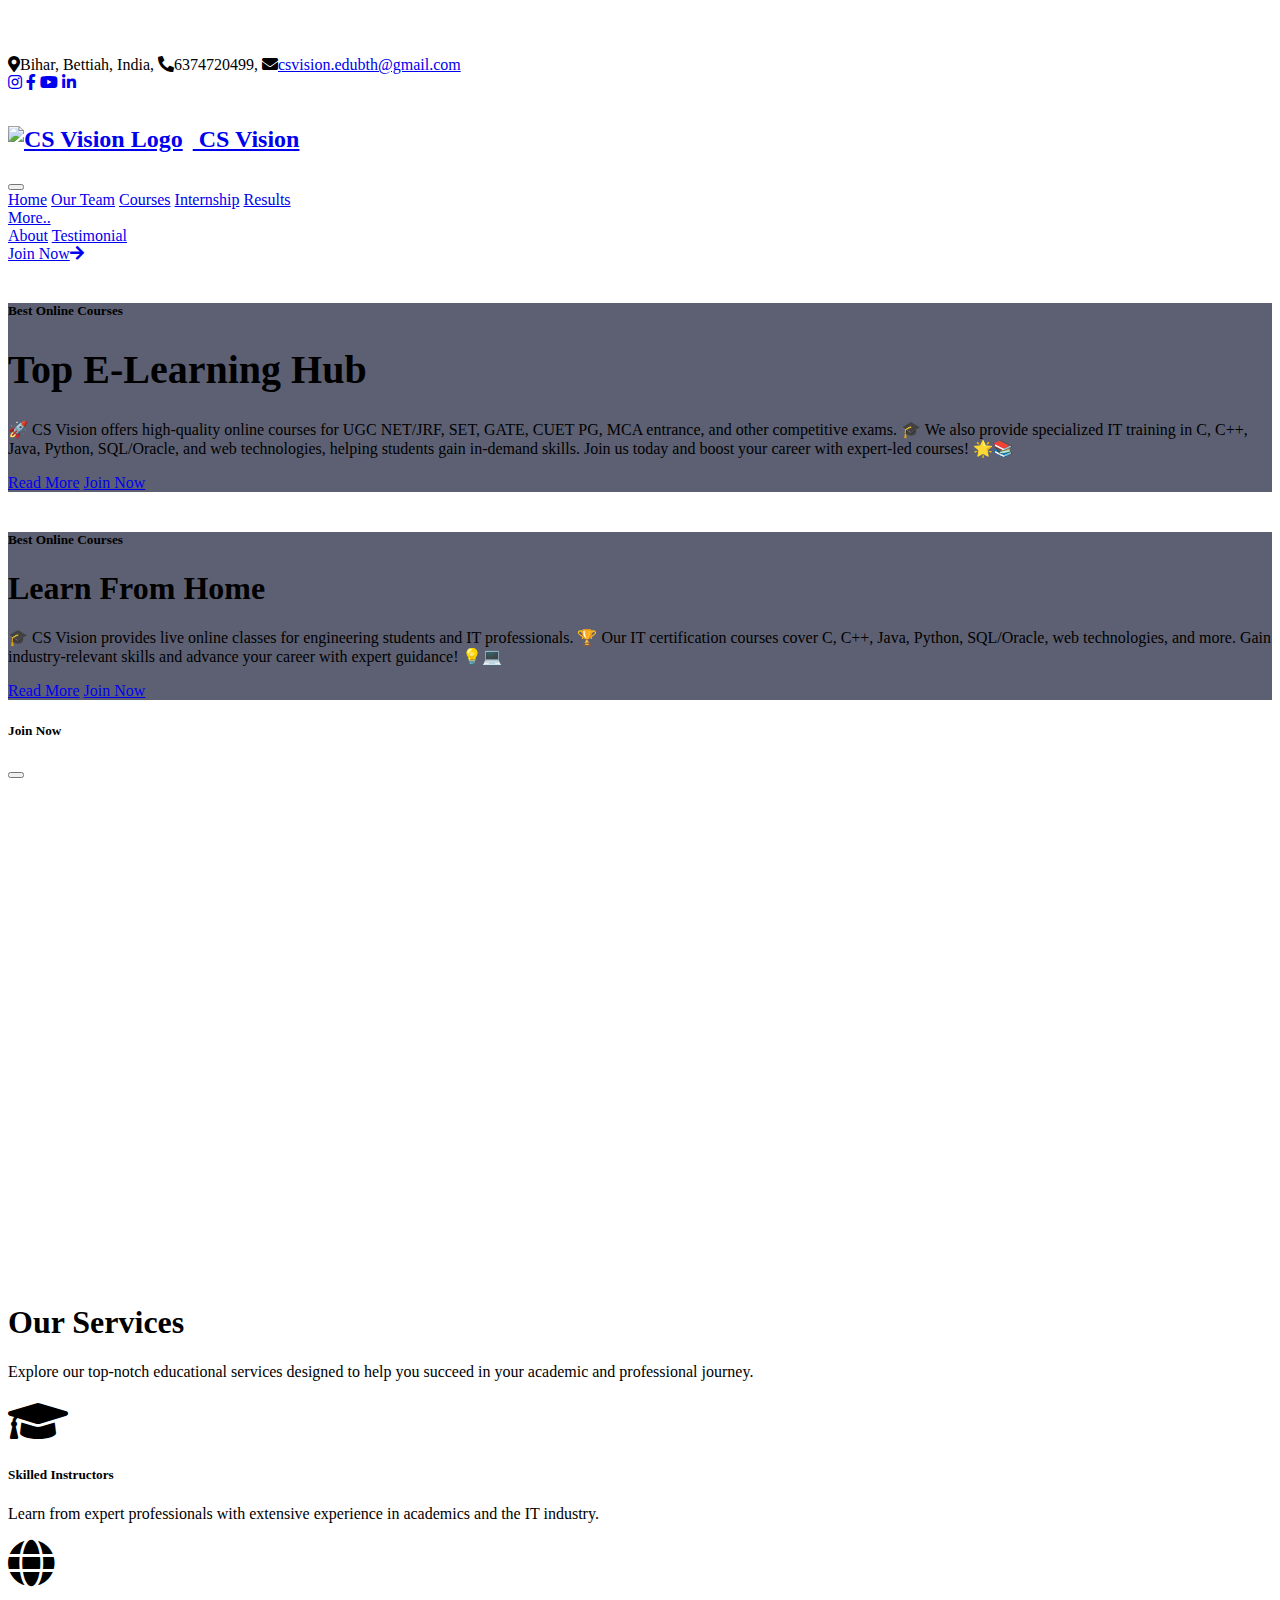
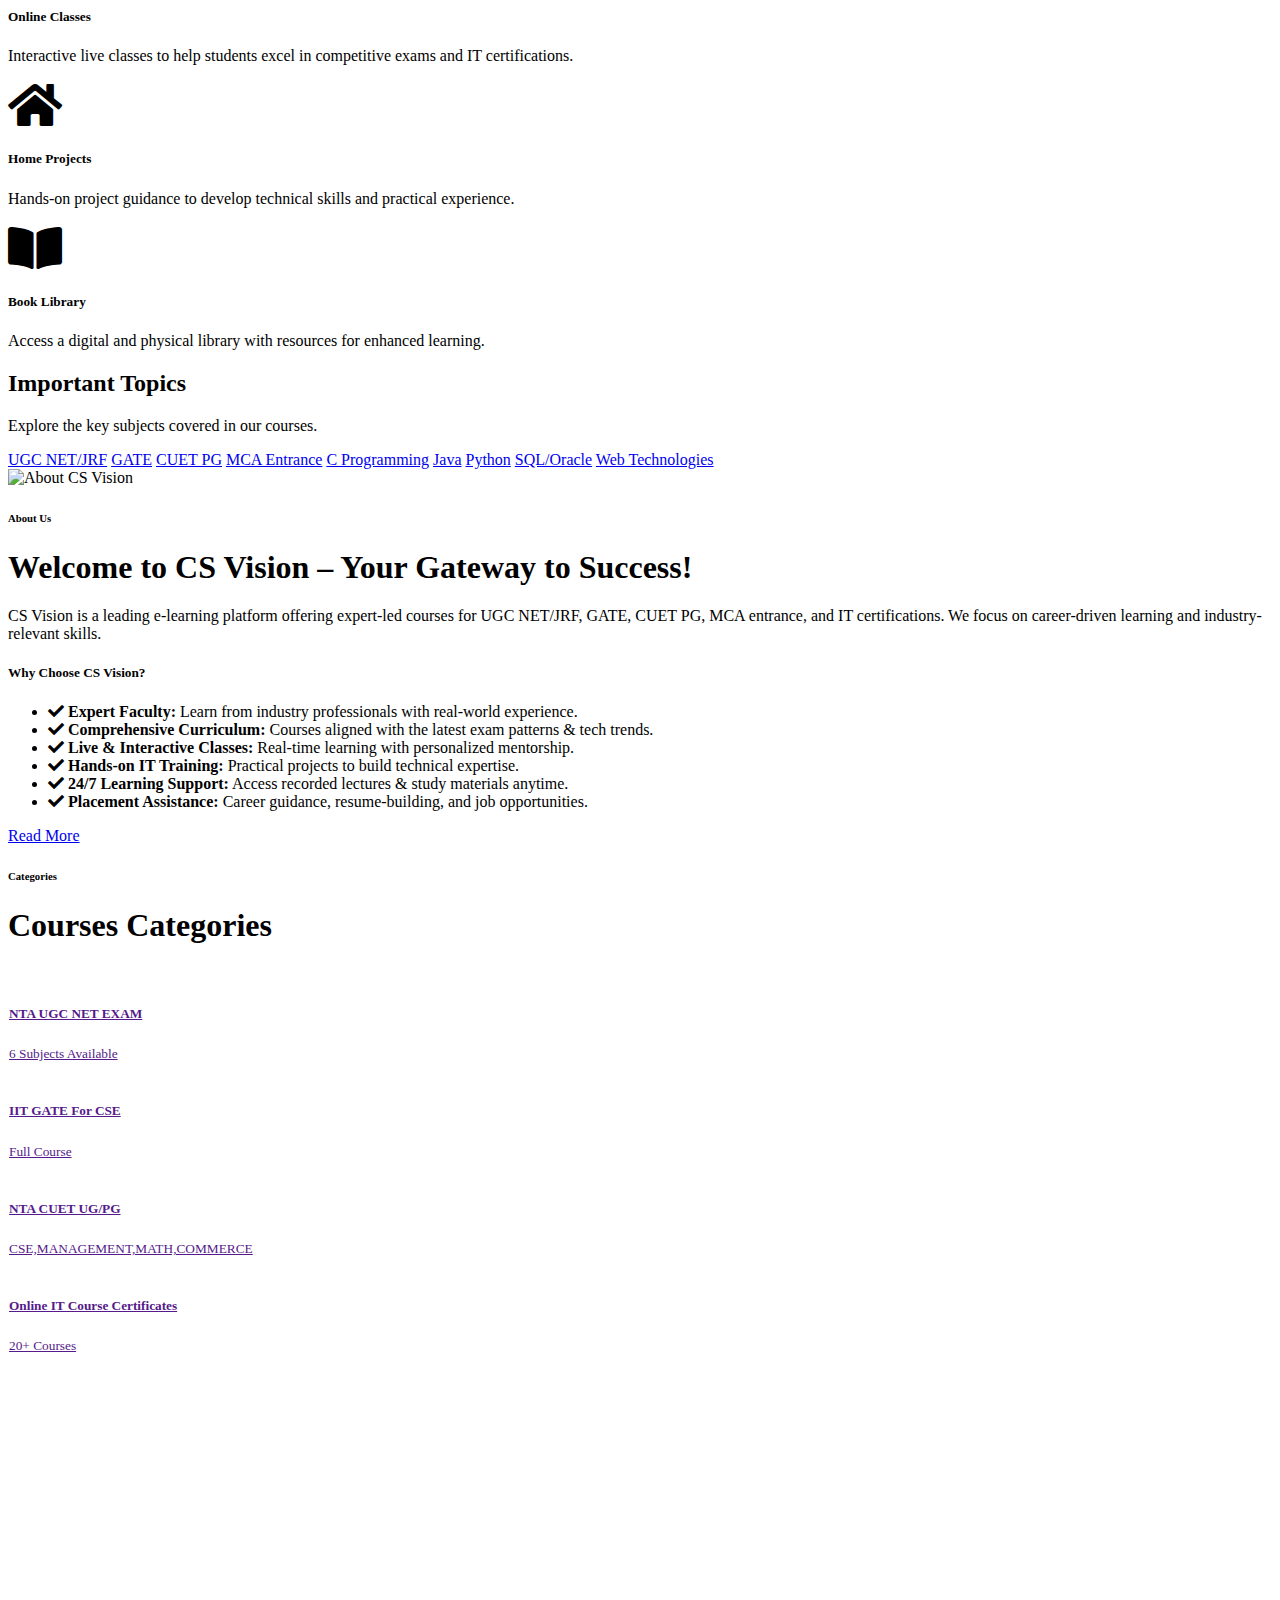
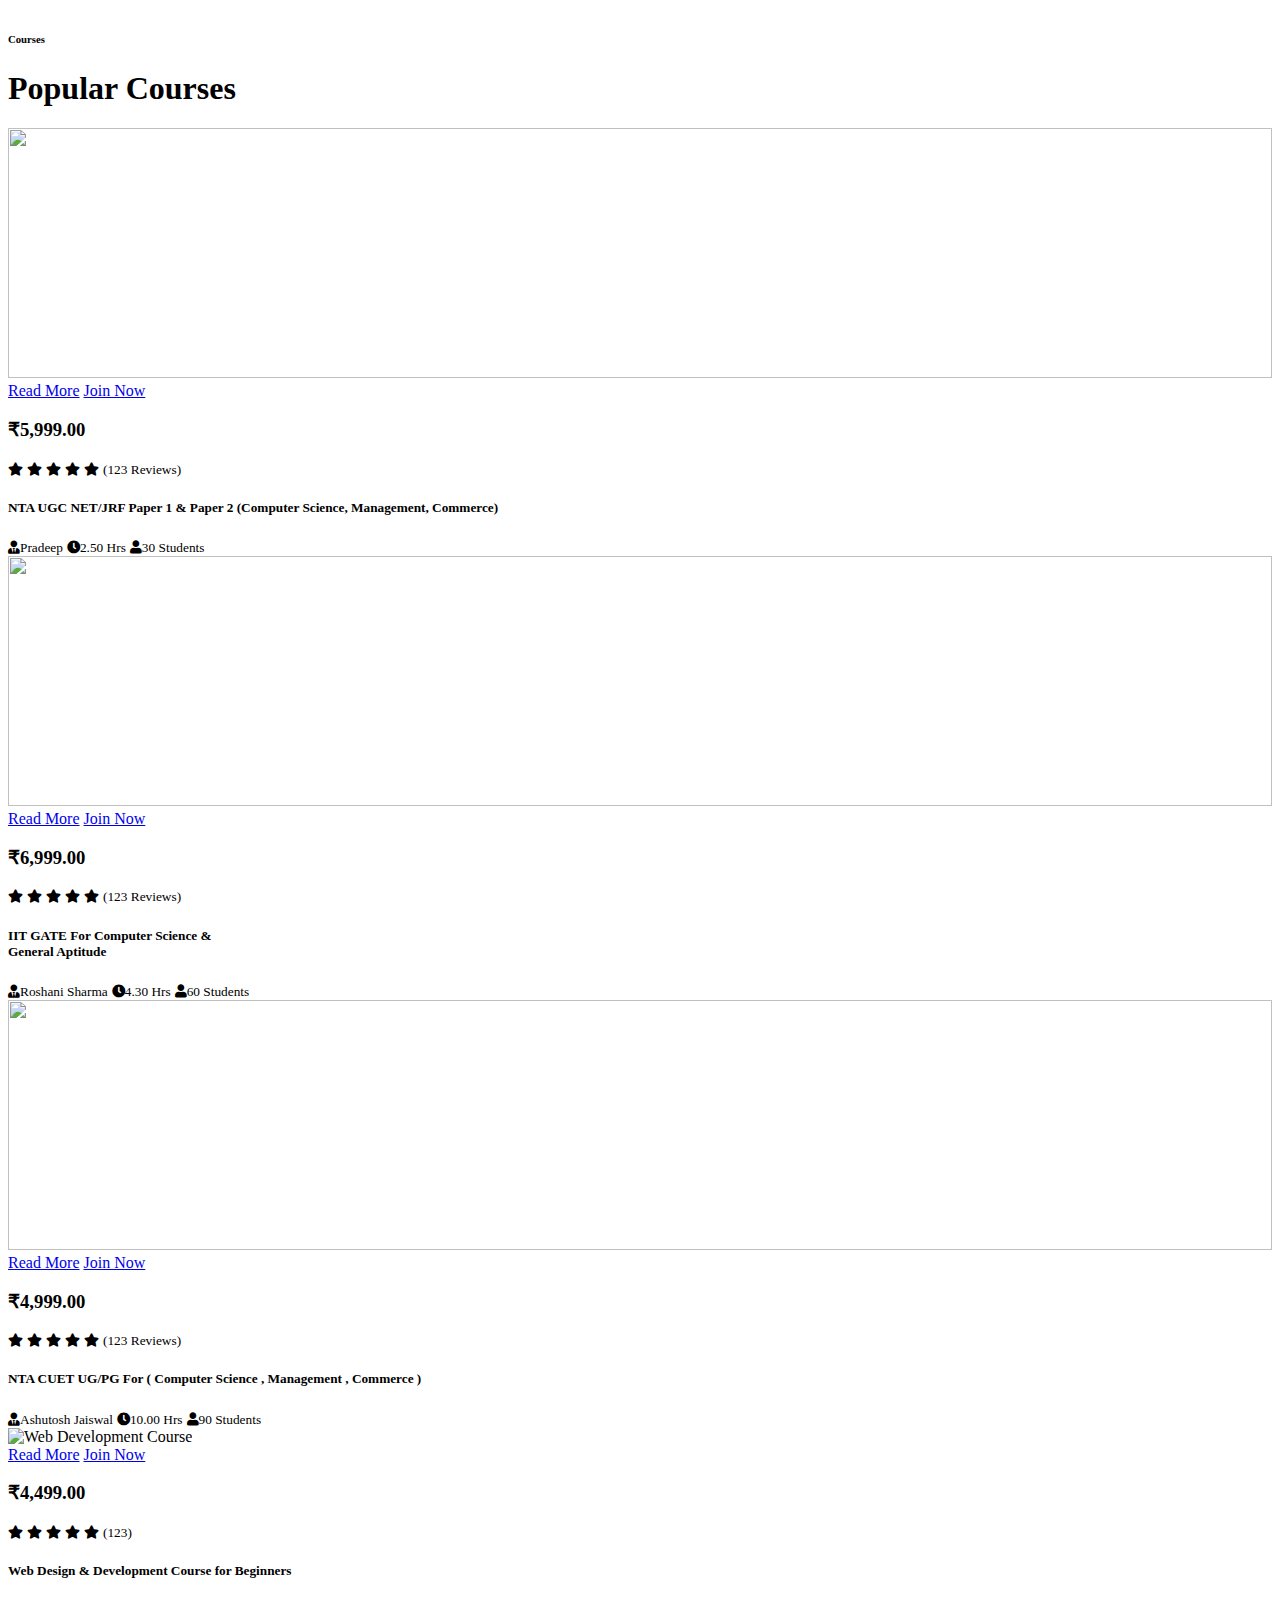
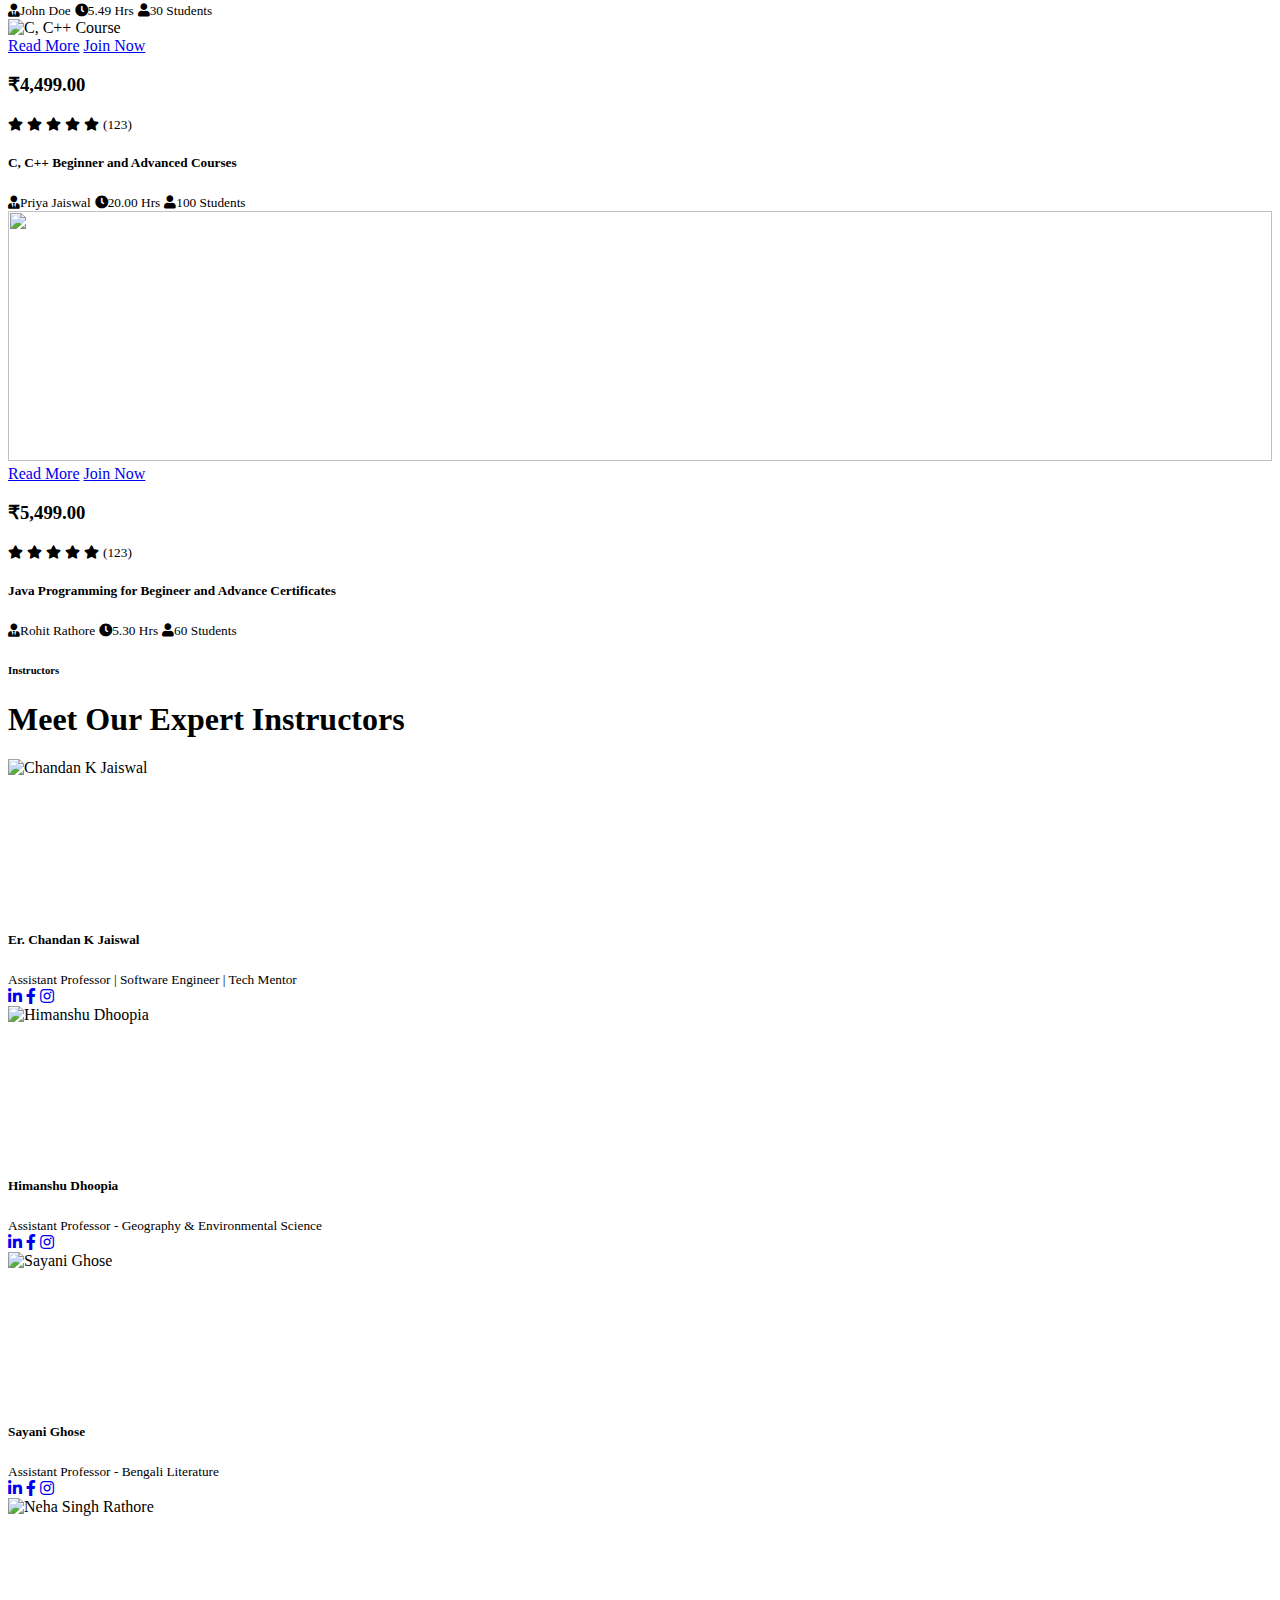
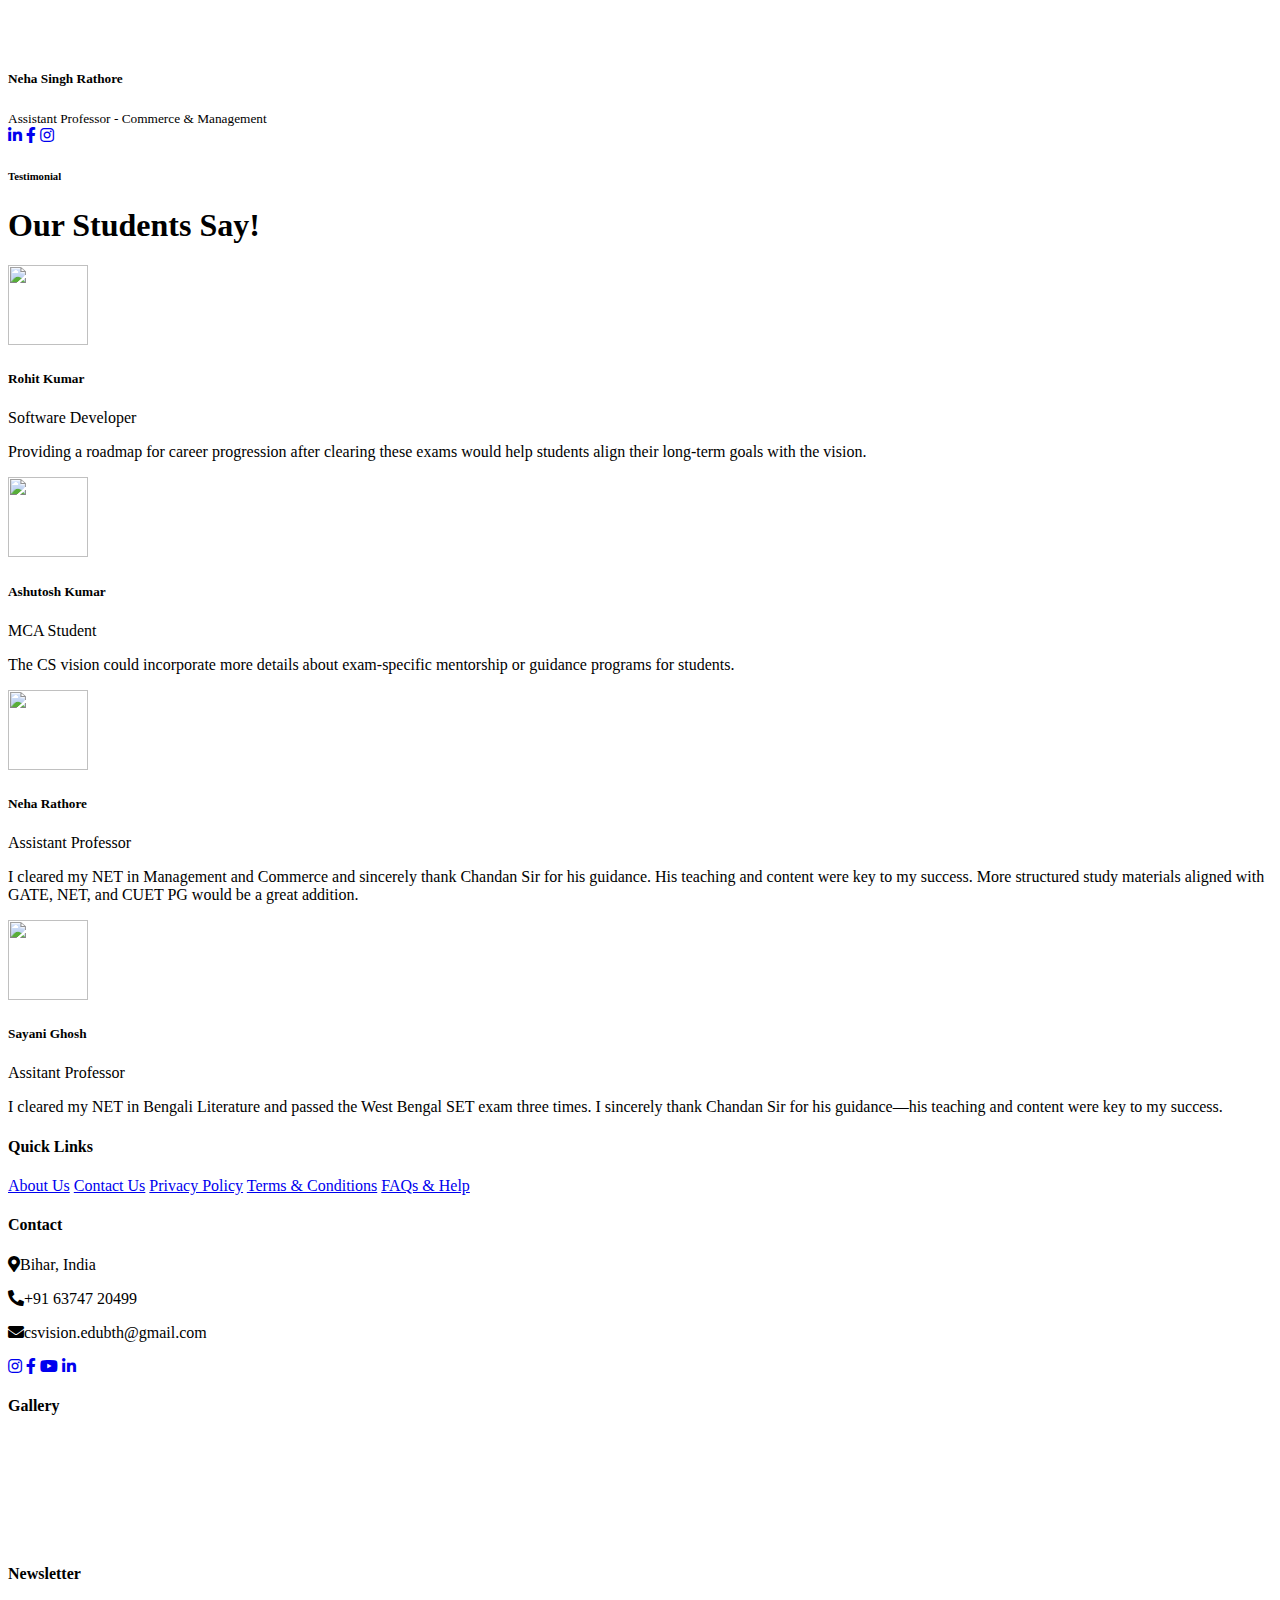
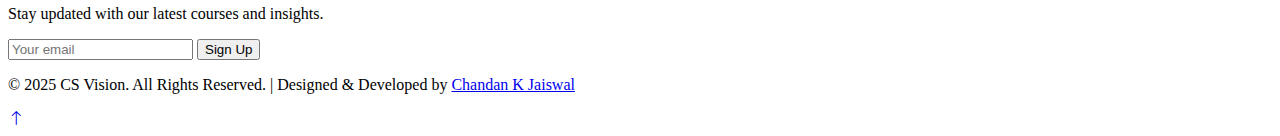
==== commit 57939d92: "Add files via upload" ====
--- a/index.html
+++ b/index.html
@@ -41,47 +41,56 @@
     <!-- Spinner End -->
 
 
-       <!-- Navbar Start -->
-    <nav class="navbar navbar-expand-lg bg-white navbar-light shadow sticky-top p-0">
-        <a href="index.html" class="navbar-brand d-flex align-items-center px-4 px-lg-5">
-            <h2 class="m-0 text-primary">
-  <img src="img/Logo.jpg" alt="CS Vision Logo" style="height: 40px; width: auto; margin-right: 10px;">
-  CS Vision
-</h2> 
-        </a>
-        <button type="button" class="navbar-toggler me-4" data-bs-toggle="collapse" data-bs-target="#navbarCollapse">
-            <span class="navbar-toggler-icon"></span>
-        </button>
-        <div class="collapse navbar-collapse" id="navbarCollapse">
-            <div class="navbar-nav ms-auto p-4 p-lg-0">
-                <a href="index.html" class="nav-item nav-link active">Home</a>
-                <a href="team.html" class="nav-item nav-link">Our Team</a>
-                <a href="courses.html" class="nav-item nav-link">Courses</a>
-                 <a href="internship.html" class="nav-item nav-link">Internship</a>
-                <a href="result.html" class="nav-item nav-link">Results</a>
-                <div class="nav-item dropdown">
-                    <a href="#" class="nav-link dropdown-toggle" data-bs-toggle="dropdown">More..</a>
-                    <div class="dropdown-menu fade-down m-0">
-                        <a href="about.html" class="dropdown-item">About</a>
-                        <a href="testimonial.html" class="dropdown-item">Testimonial</a>
-                        
-                        
-                    </div>
-                </div>
-                <!--div class="nav-item dropdown">
-                    <a href="#" class="nav-link dropdown-toggle" data-bs-toggle="dropdown">Pages</a>
-                    <div class="dropdown-menu fade-down m-0">
-                        <a href="team.php" class="dropdown-item">Our Team</a>
-                        <a href="testimonial.php" class="dropdown-item">Testimonial</a>
-                    </div>
-                </div-->
-                
-            </div>
-            <a href="" class="btn btn-primary py-4 px-lg-5 d-none d-lg-block">Join Now<i class="fa fa-arrow-right ms-3"></i></a>
-        </div>
-    </nav>
-    <!-- Navbar End -->
-
+<!-- Social Media & Address Start -->
+<div class="bg-primary text-light py-2 px-4 d-flex justify-content-between align-items-center" style="width: 100%; height: 50px;">
+    <div>
+        <span><i class="fa fa-map-marker-alt me-2"></i>Bihar, Bettiah, India,</span>
+        <span><i class="fa fa-phone-alt me-2"></i>6374720499,</span>
+        <span><i class="fa fa-envelope me-2"></i><a href="mailto:csvision.edubth@gmail.com" class="text-light">csvision.edubth@gmail.com</a></span>
+    </div>
+    <div class="d-flex">
+        <a class="btn btn-outline-light btn-social me-1" href="https://www.instagram.com/csv_ision?igsh=MzM2Z2ExaWV6a3Bz" target="_blank"><i class="fab fa-instagram"></i></a>
+        <a class="btn btn-outline-light btn-social me-1" href="https://www.facebook.com/ChandanJaiswal123/" target="_blank"><i class="fab fa-facebook-f"></i></a>
+        <a class="btn btn-outline-light btn-social me-1" href="https://www.youtube.com/@csvisionedu" target="_blank"><i class="fab fa-youtube"></i></a>
+        <a class="btn btn-outline-light btn-social" href="https://www.linkedin.com/company/68723161/" target="_blank"><i class="fab fa-linkedin-in"></i></a>
+    </div>
+</div>
+<!-- Social Media & Address End -->
+
+
+
+
+
+<!-- Navbar Start -->
+<nav class="navbar navbar-expand-lg bg-white navbar-light shadow sticky-top p-0">
+    <a href="index.html" class="navbar-brand d-flex align-items-center px-4 px-lg-5">
+        <h2 class="m-0 text-primary">
+            <img src="img/Logo.jpg" alt="CS Vision Logo" style="height: 40px; width: auto; margin-right: 10px;">
+            CS Vision
+        </h2> 
+    </a>
+    <button type="button" class="navbar-toggler me-4" data-bs-toggle="collapse" data-bs-target="#navbarCollapse">
+        <span class="navbar-toggler-icon"></span>
+    </button>
+    <div class="collapse navbar-collapse" id="navbarCollapse">
+        <div class="navbar-nav ms-auto p-4 p-lg-0">
+            <a href="index.html" class="nav-item nav-link active">Home</a>
+            <a href="team.html" class="nav-item nav-link">Our Team</a>
+            <a href="courses.html" class="nav-item nav-link">Courses</a>
+            <a href="internship.html" class="nav-item nav-link">Internship</a>
+            <a href="result.html" class="nav-item nav-link">Results</a>
+            <div class="nav-item dropdown">
+                <a href="#" class="nav-link dropdown-toggle" data-bs-toggle="dropdown">More..</a>
+                <div class="dropdown-menu fade-down m-0">
+                    <a href="about.html" class="dropdown-item">About</a>
+                    <a href="testimonial.html" class="dropdown-item">Testimonial</a>
+                </div>
+            </div>
+        </div>
+        <a href="#" class="btn btn-primary py-4 px-lg-5 d-none d-lg-block">Join Now<i class="fa fa-arrow-right ms-3"></i></a>
+    </div>
+</nav>
+<!-- Navbar End -->
 
 <!-- Carousel Start -->
 <div class="container-fluid p-0 mb-5">
@@ -132,6 +141,7 @@
 </div>
 <!-- Carousel End -->
 
+
 <!-- Modal for Google Form -->
 <div class="modal fade" id="joinUsModal" tabindex="-1" aria-labelledby="joinUsModalLabel" aria-hidden="true">
     <div class="modal-dialog modal-lg">
@@ -725,7 +735,7 @@
                 <div class="d-flex pt-2">
                     <a class="btn btn-outline-light btn-social" href="https://www.instagram.com/csv_ision" target="_blank"><i class="fab fa-instagram"></i></a>
                     <a class="btn btn-outline-light btn-social" href="https://www.facebook.com/ChandanJaiswal123/" target="_blank"><i class="fab fa-facebook-f"></i></a>
-                    <a class="btn btn-outline-light btn-social" href="https://www.youtube.com/@csvisionbyChandansir" target="_blank"><i class="fab fa-youtube"></i></a>
+                    <a class="btn btn-outline-light btn-social" href="https://www.youtube.com/@csvisionedu" target="_blank"><i class="fab fa-youtube"></i></a>
                     <a class="btn btn-outline-light btn-social" href="https://www.linkedin.com/company/68723161/" target="_blank"><i class="fab fa-linkedin-in"></i></a>
                 </div>
             </div>
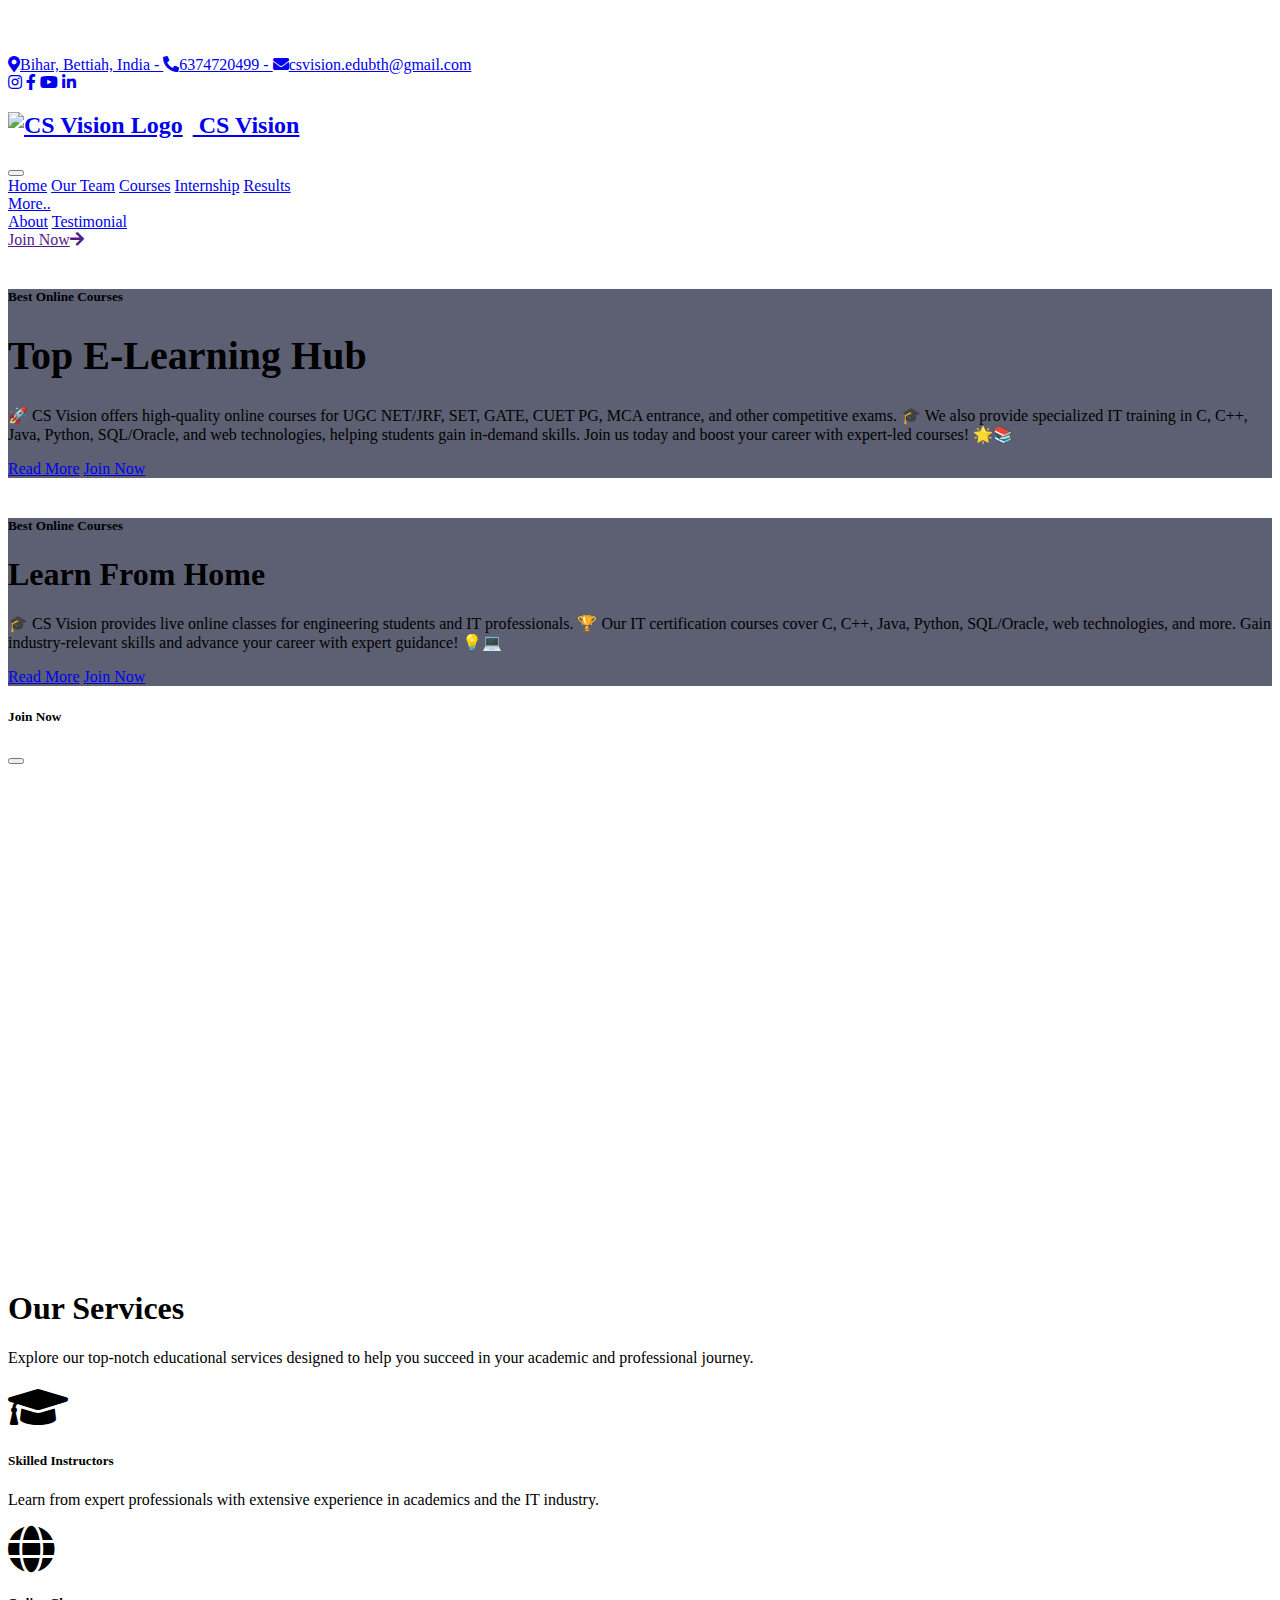
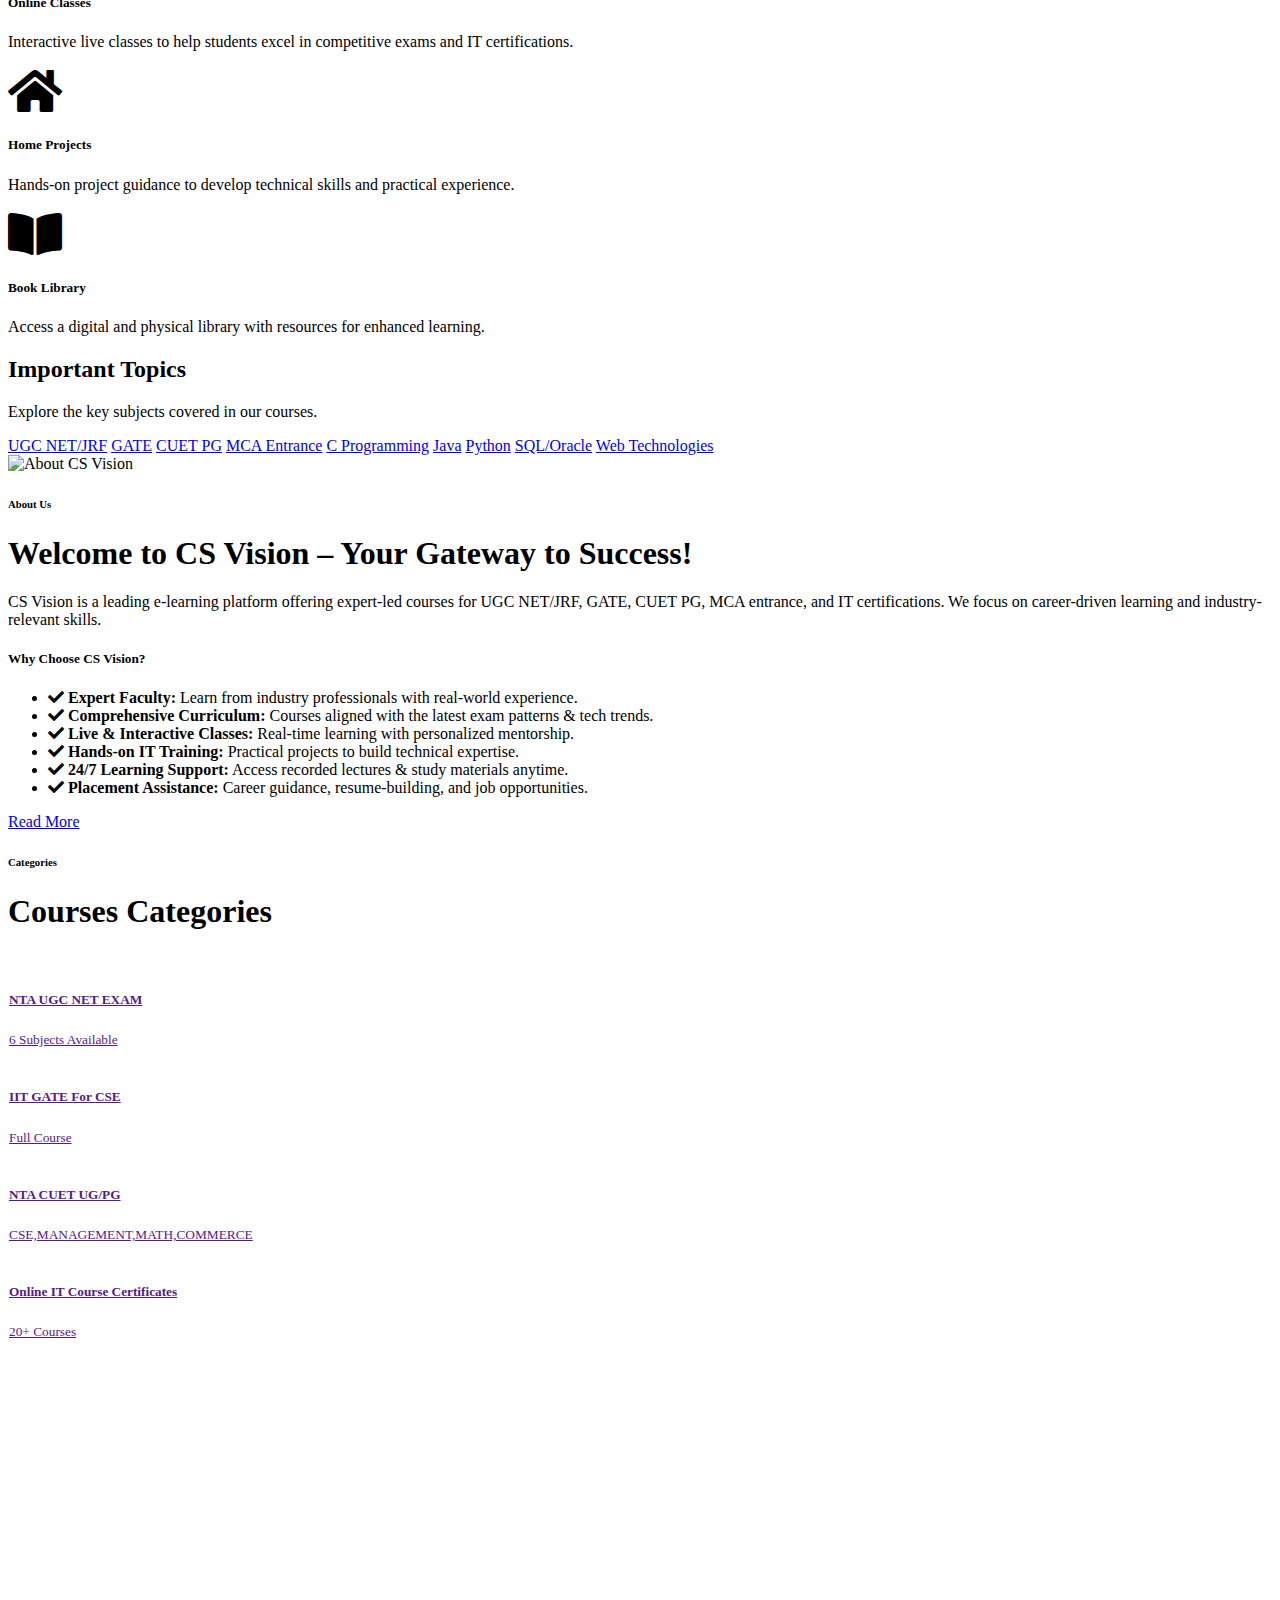
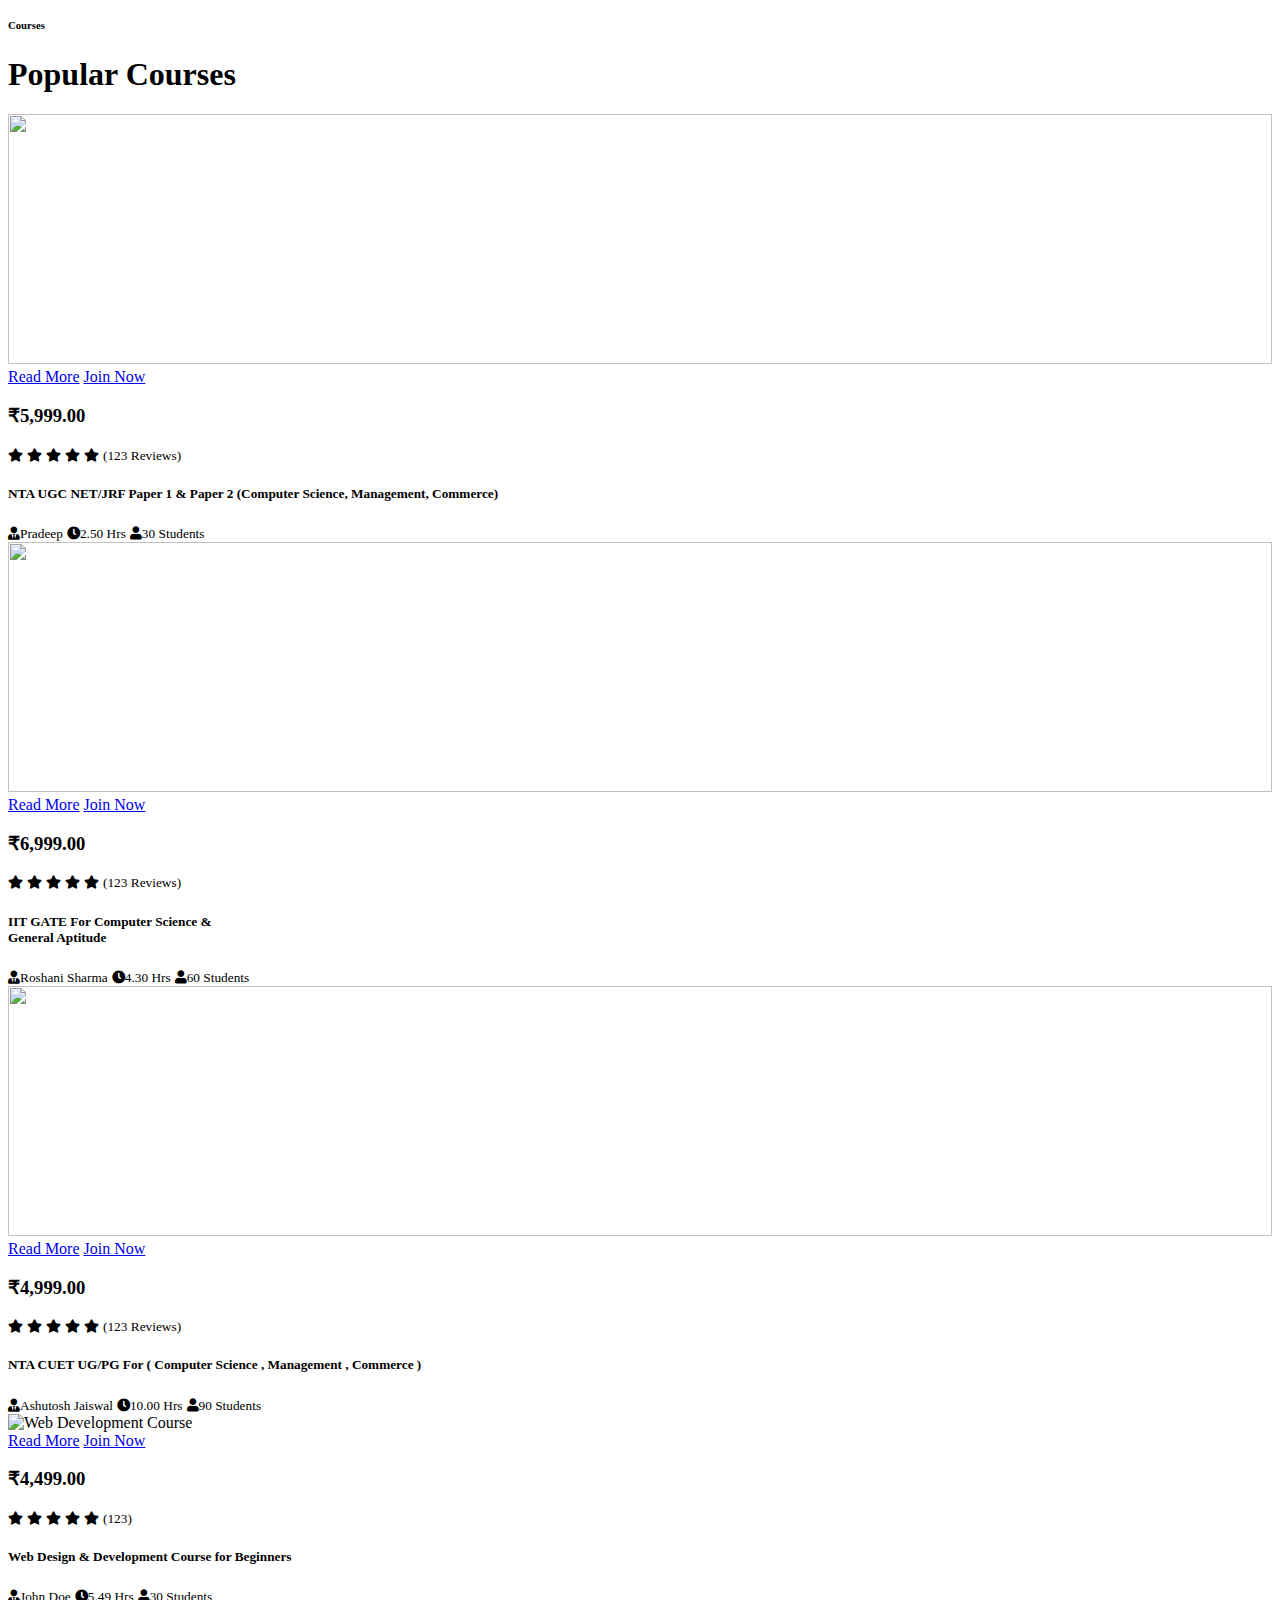
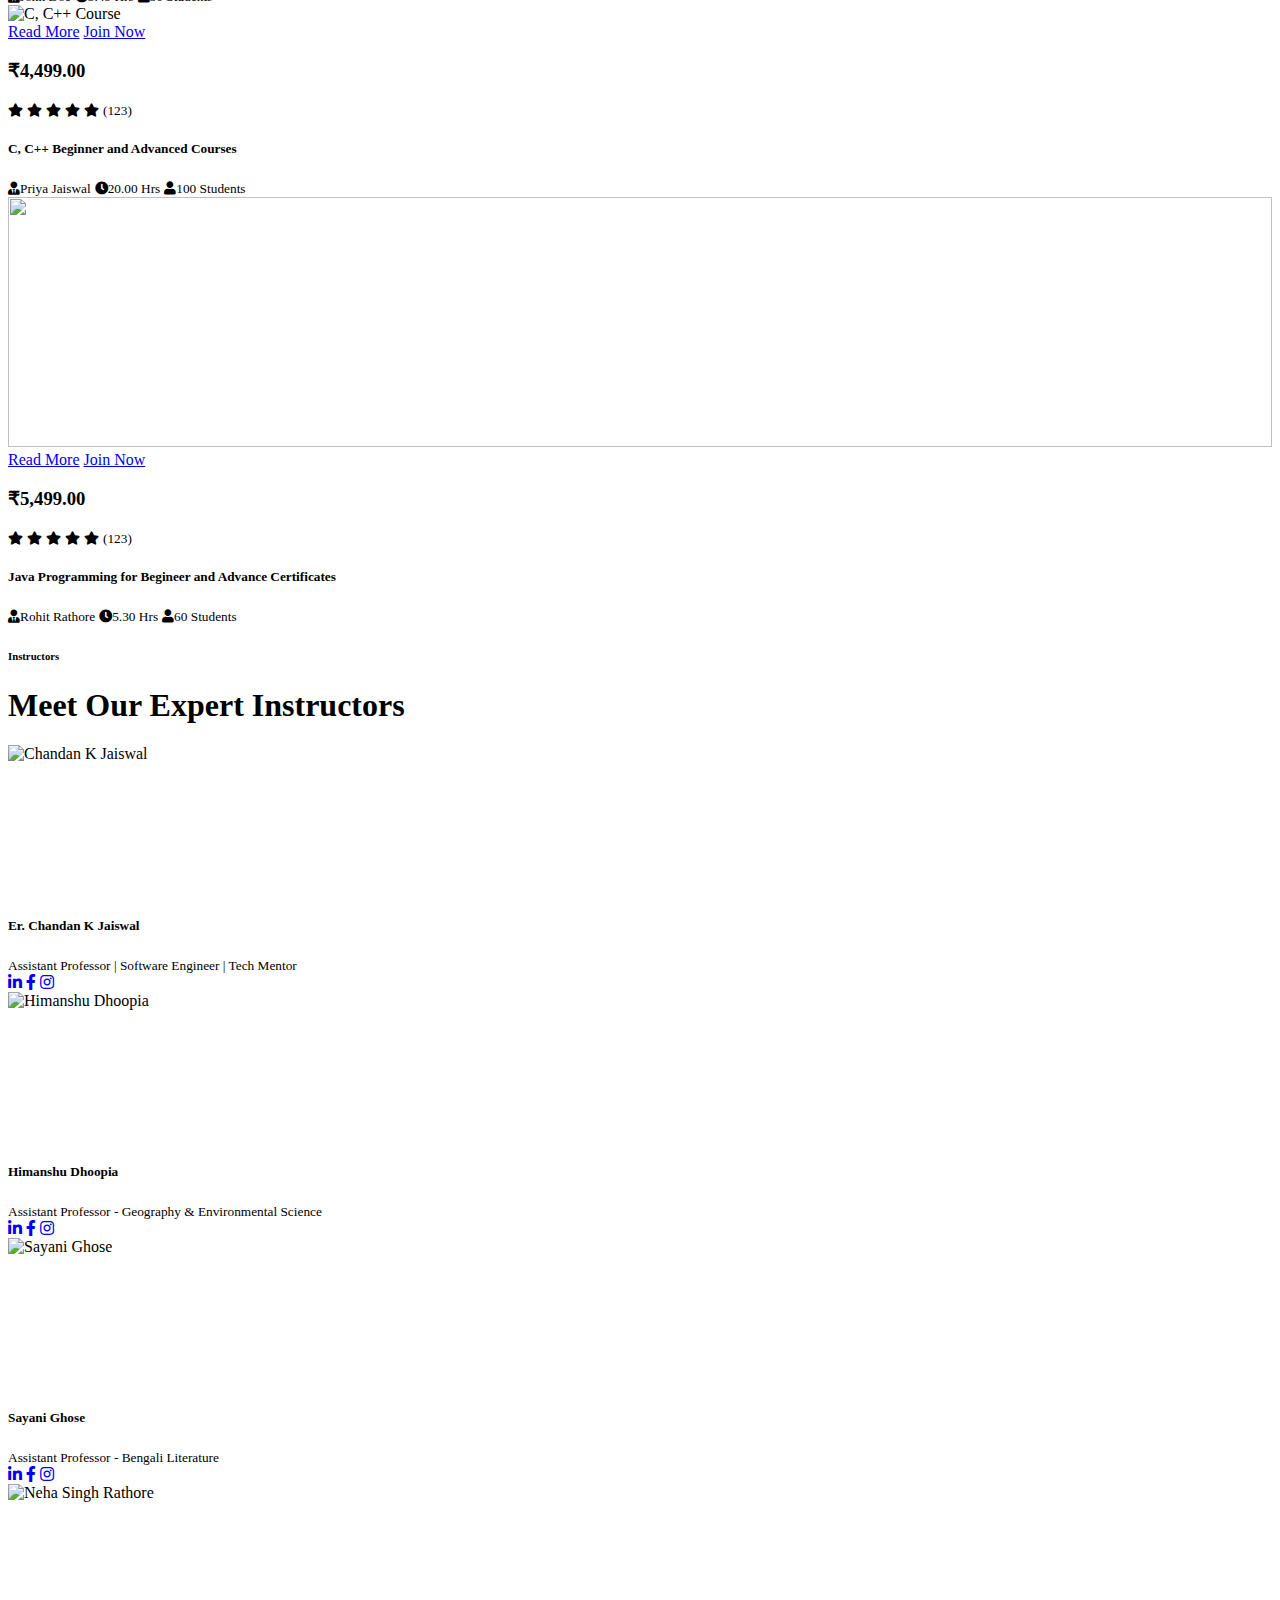
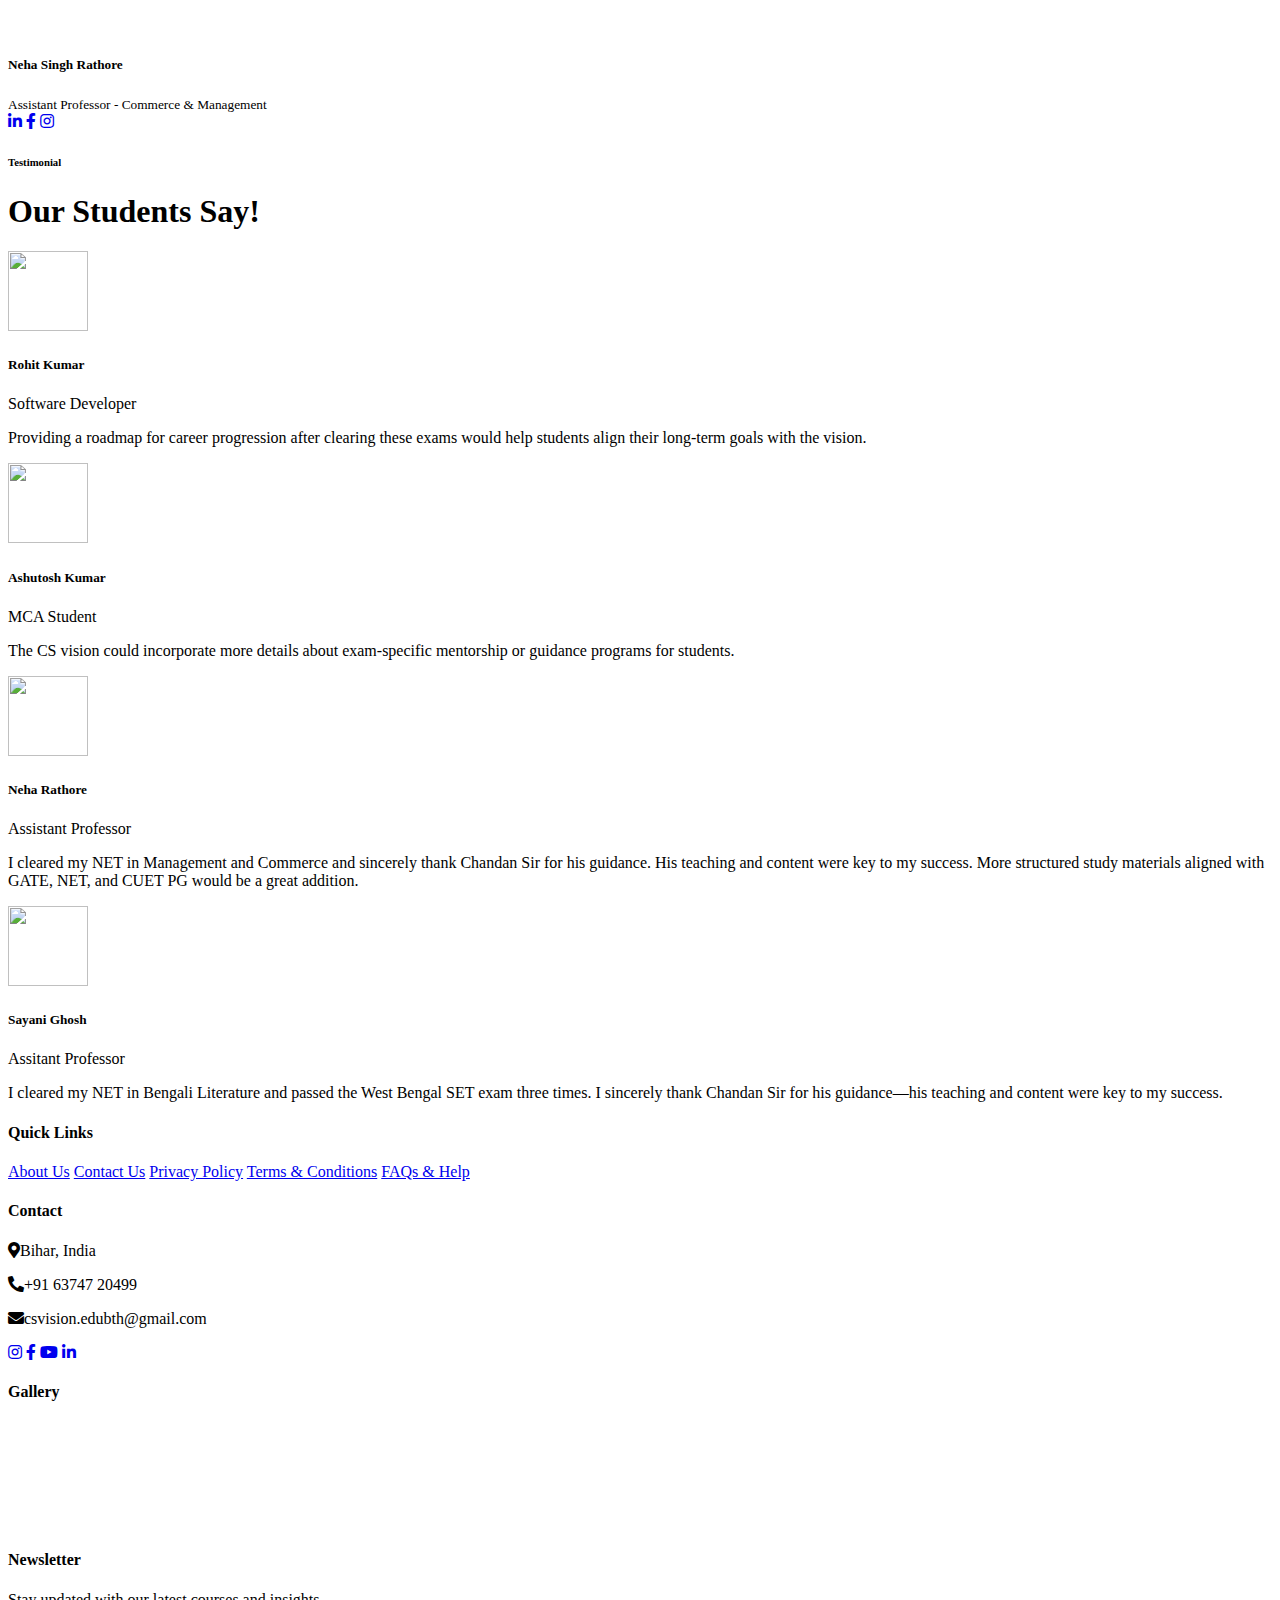
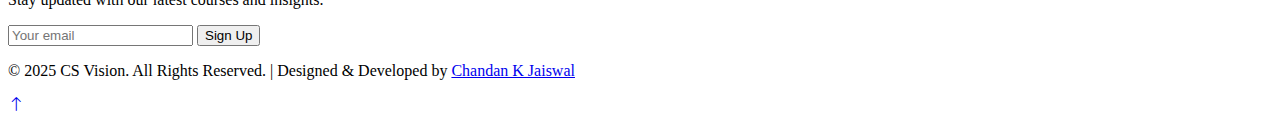
==== commit 8f1965fa: "Add files via upload" ====
--- a/index.html
+++ b/index.html
@@ -41,21 +41,31 @@
     <!-- Spinner End -->
 
 
-<!-- Social Media & Address Start -->
-<div class="bg-primary text-light py-2 px-4 d-flex justify-content-between align-items-center" style="width: 100%; height: 50px;">
-    <div>
-        <span><i class="fa fa-map-marker-alt me-2"></i>Bihar, Bettiah, India,</span>
-        <span><i class="fa fa-phone-alt me-2"></i>6374720499,</span>
-        <span><i class="fa fa-envelope me-2"></i><a href="mailto:csvision.edubth@gmail.com" class="text-light">csvision.edubth@gmail.com</a></span>
-    </div>
-    <div class="d-flex">
-        <a class="btn btn-outline-light btn-social me-1" href="https://www.instagram.com/csv_ision?igsh=MzM2Z2ExaWV6a3Bz" target="_blank"><i class="fab fa-instagram"></i></a>
-        <a class="btn btn-outline-light btn-social me-1" href="https://www.facebook.com/ChandanJaiswal123/" target="_blank"><i class="fab fa-facebook-f"></i></a>
-        <a class="btn btn-outline-light btn-social me-1" href="https://www.youtube.com/@csvisionedu" target="_blank"><i class="fab fa-youtube"></i></a>
-        <a class="btn btn-outline-light btn-social" href="https://www.linkedin.com/company/68723161/" target="_blank"><i class="fab fa-linkedin-in"></i></a>
-    </div>
-</div>
-<!-- Social Media & Address End -->
+<!-- Two-Sided Single-Line Mobile-Responsive Layout -->
+<div class="bg-primary text-light py-3 px-4 d-flex flex-column flex-md-row justify-content-between align-items-center" style="width: 100%;">
+    <!-- Left Side: Details -->
+    <div class="text-center text-md-start mb-3 mb-md-0">
+        <a href="mailto:csvision.edubth@gmail.com" class="text-light text-decoration-none">
+            <i class="fa fa-map-marker-alt me-2"></i>Bihar, Bettiah, India -
+            <i class="fa fa-phone-alt me-2"></i>6374720499 -
+            <i class="fa fa-envelope me-2"></i>csvision.edubth@gmail.com
+        </a>
+    </div>
+
+    <!-- Right Side: Social Links -->
+    <div class="d-flex justify-content-center">
+        <a class="text-light text-decoration-none mx-2" href="https://www.instagram.com/csv_ision?igsh=MzM2Z2ExaWV6a3Bz" target="_blank"><i class="fab fa-instagram"></i></a>
+        <a class="text-light text-decoration-none mx-2" href="https://www.facebook.com/ChandanJaiswal123/" target="_blank"><i class="fab fa-facebook-f"></i></a>
+        <a class="text-light text-decoration-none mx-2" href="https://www.youtube.com/@csvisionedu" target="_blank"><i class="fab fa-youtube"></i></a>
+        <a class="text-light text-decoration-none mx-2" href="https://www.linkedin.com/company/68723161/" target="_blank"><i class="fab fa-linkedin-in"></i></a>
+    </div>
+</div>
+
+
+
+
+
+
 
 
 
@@ -87,7 +97,7 @@
                 </div>
             </div>
         </div>
-        <a href="#" class="btn btn-primary py-4 px-lg-5 d-none d-lg-block">Join Now<i class="fa fa-arrow-right ms-3"></i></a>
+        <a href="" class="btn btn-primary py-4 px-lg-5 d-none d-lg-block">Join Now<i class="fa fa-arrow-right ms-3"></i></a>
     </div>
 </nav>
 <!-- Navbar End -->
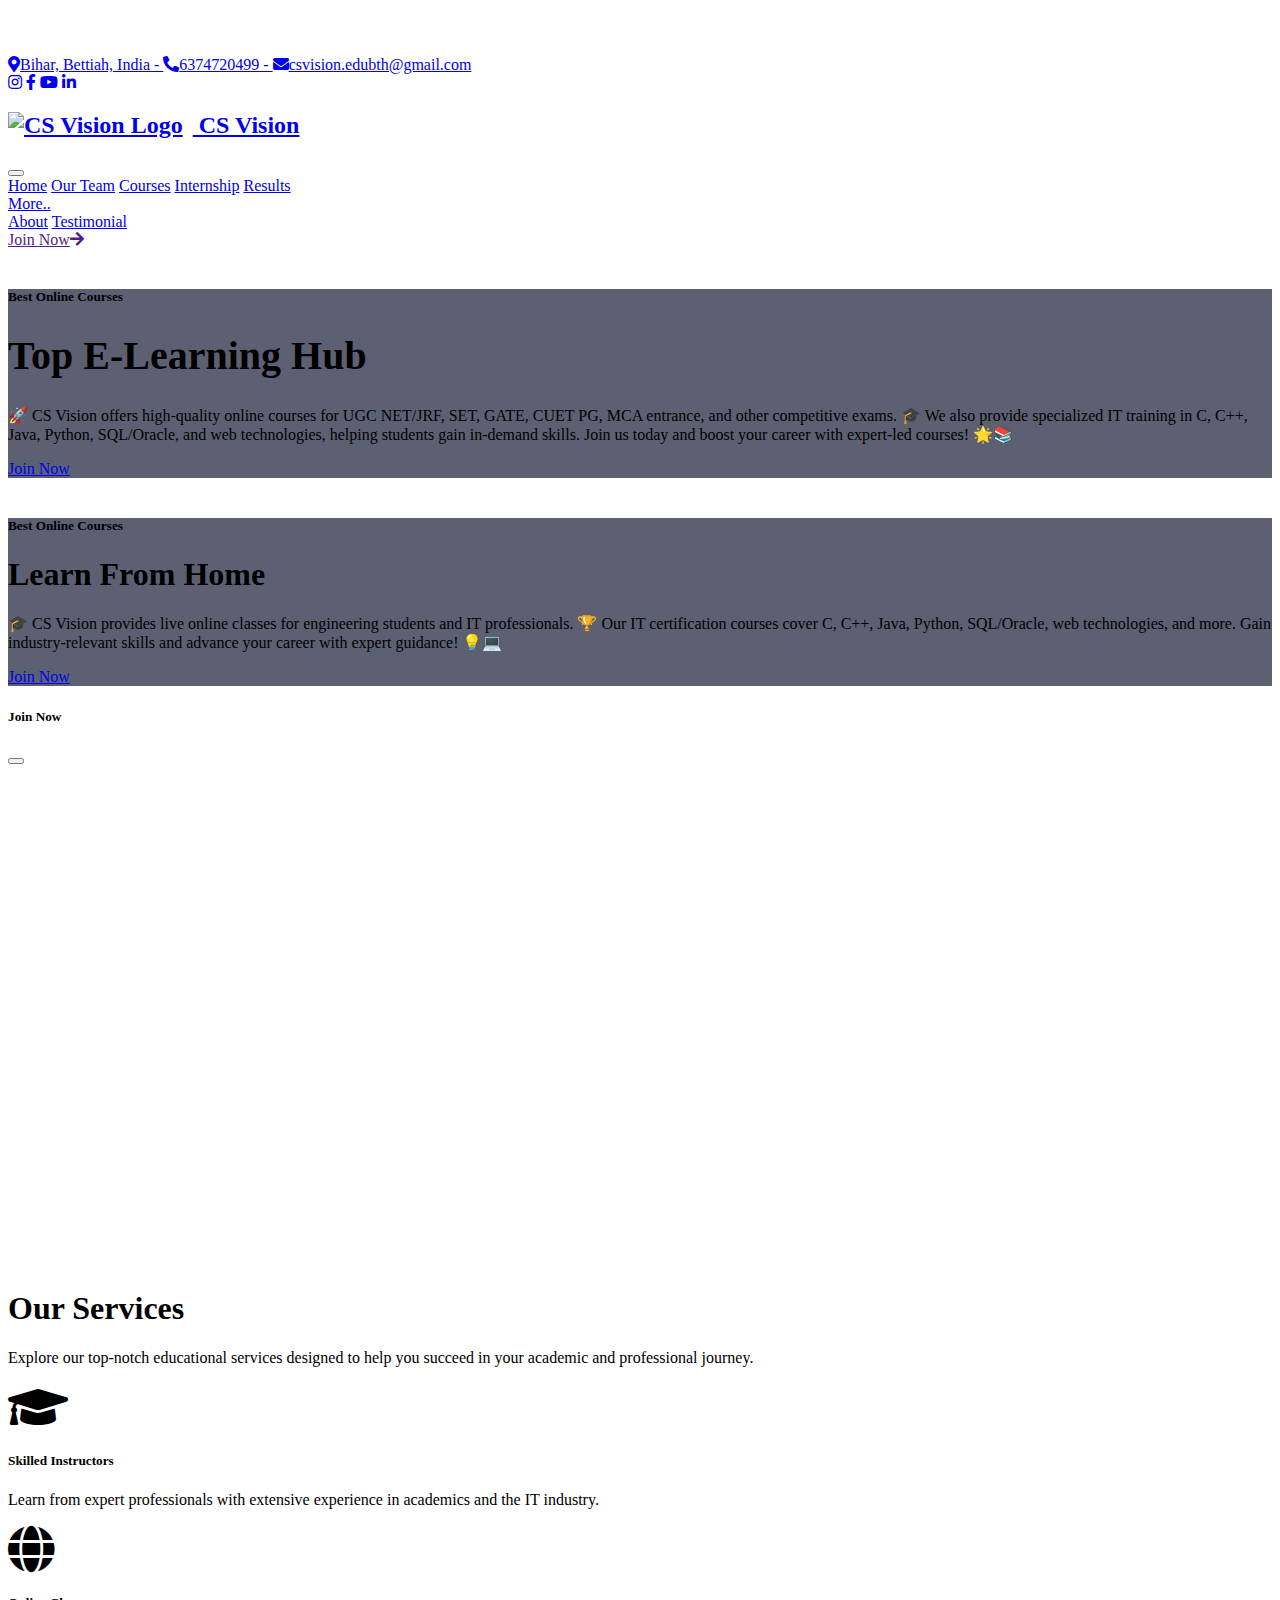
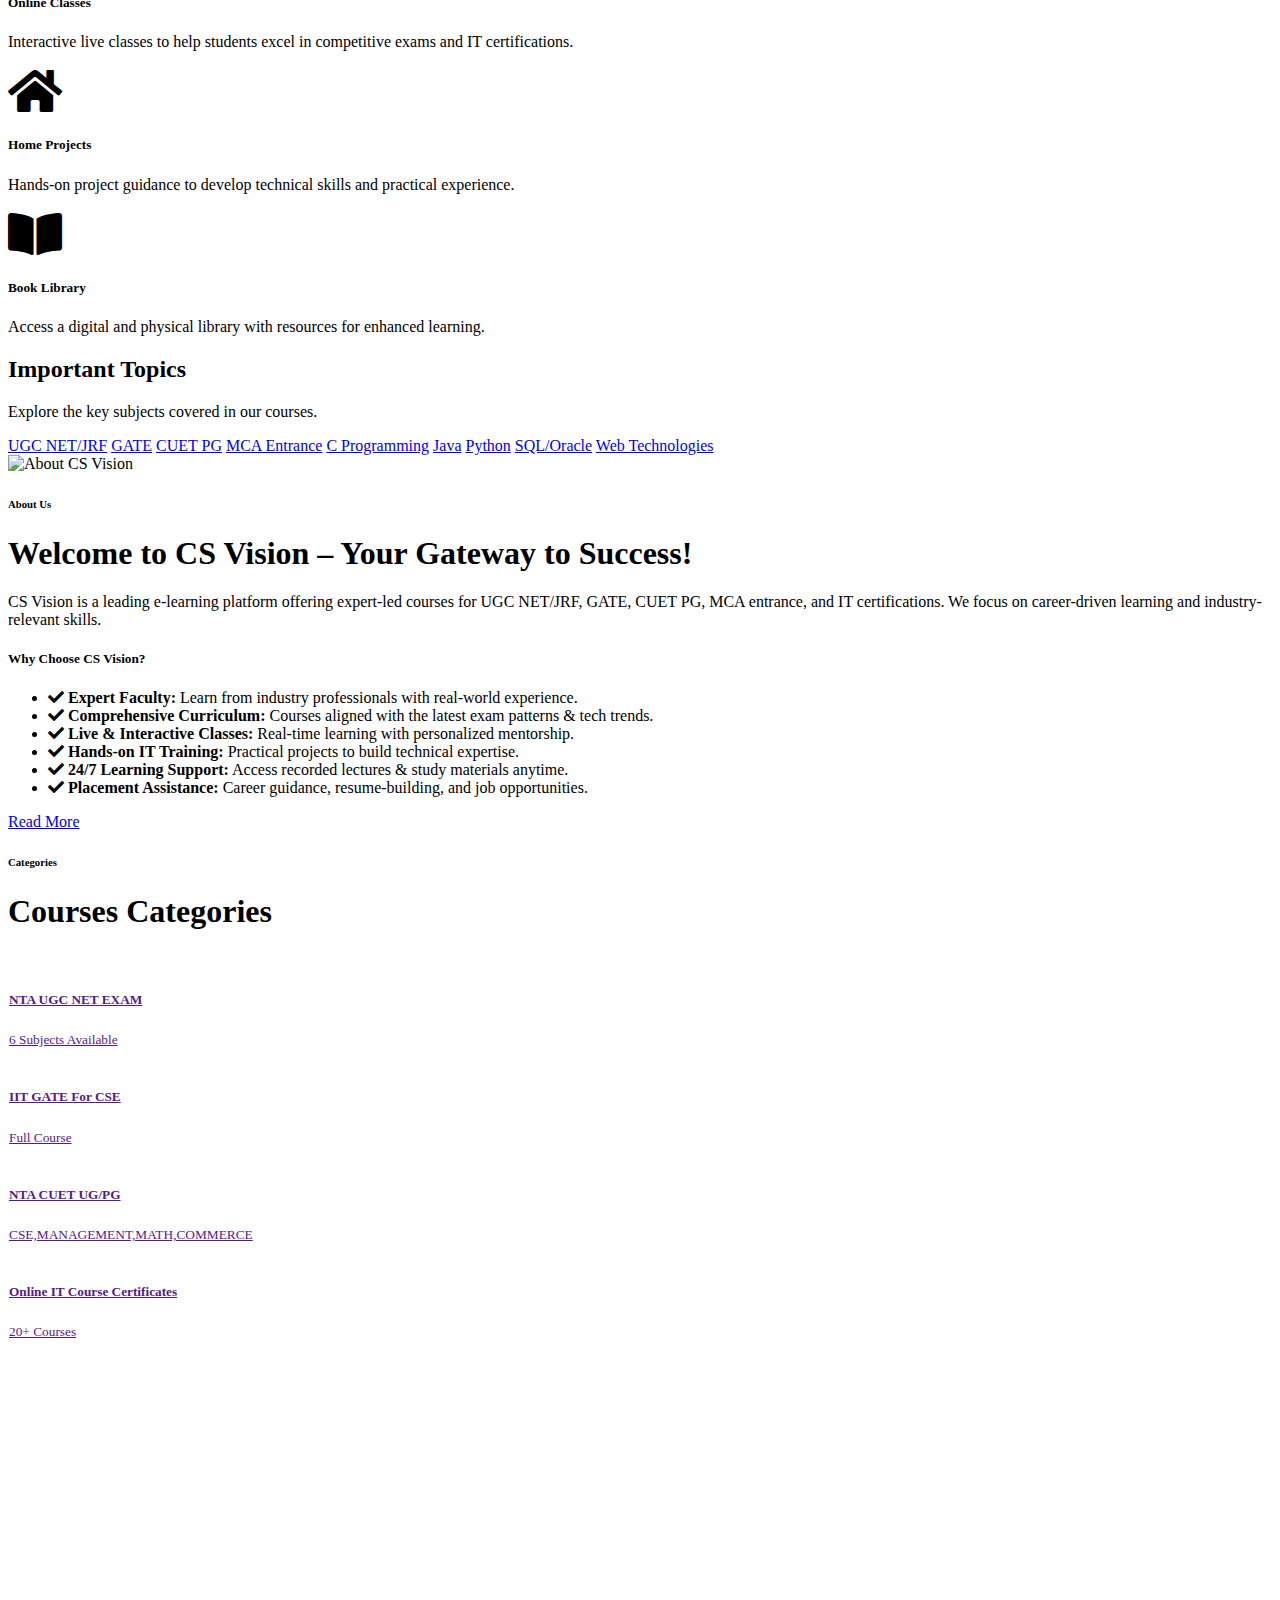
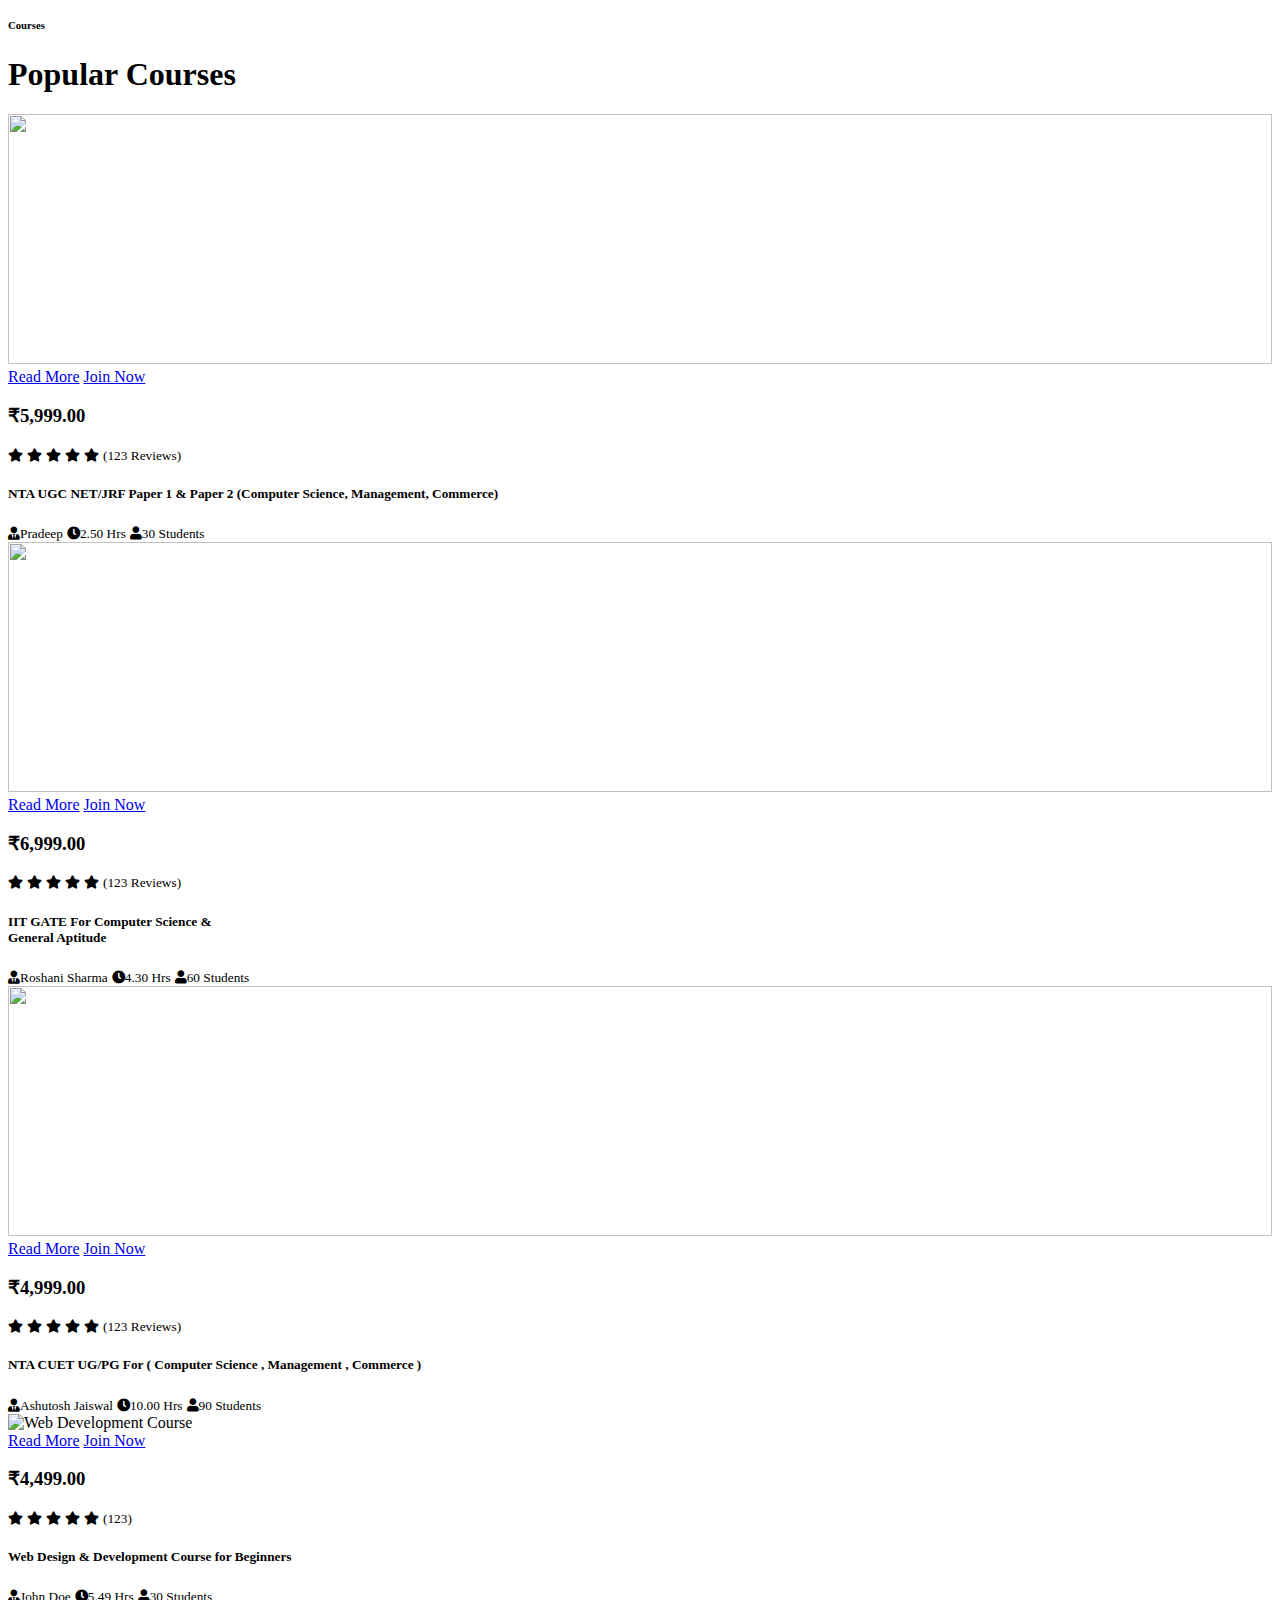
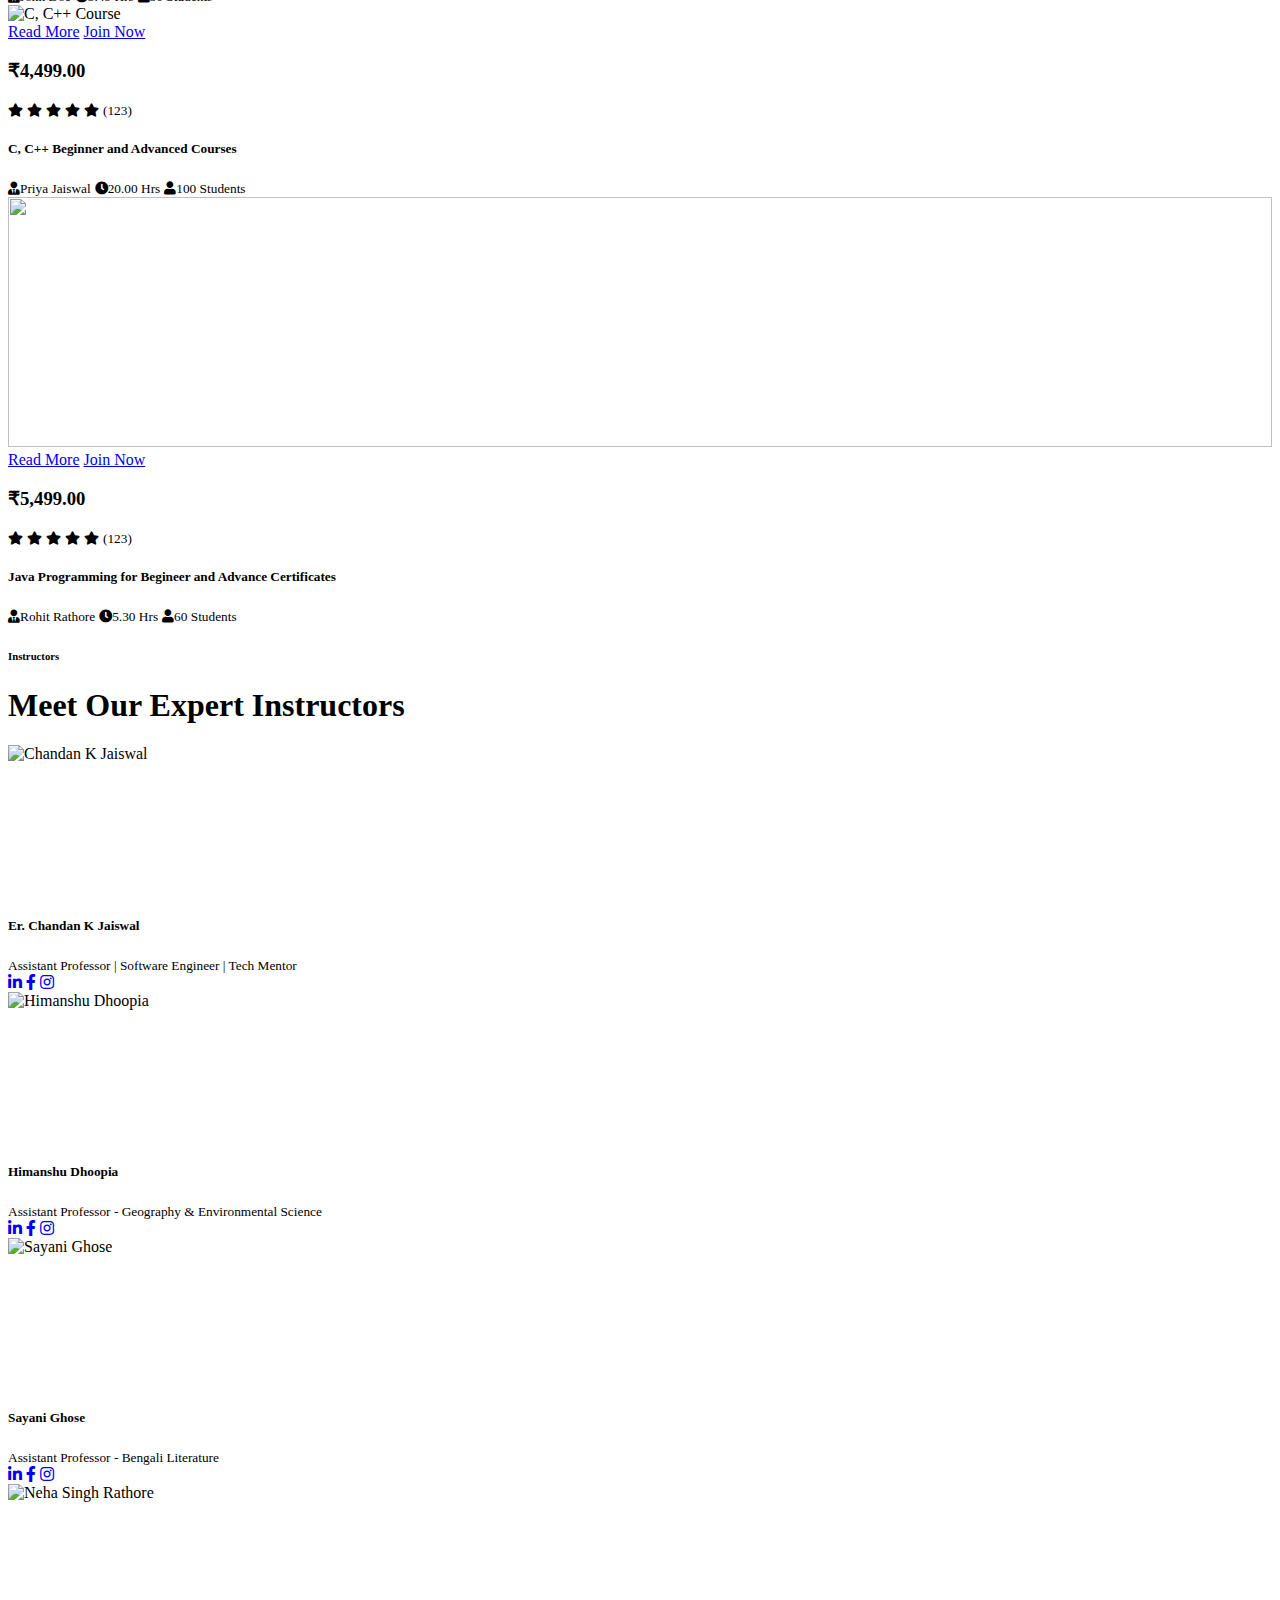
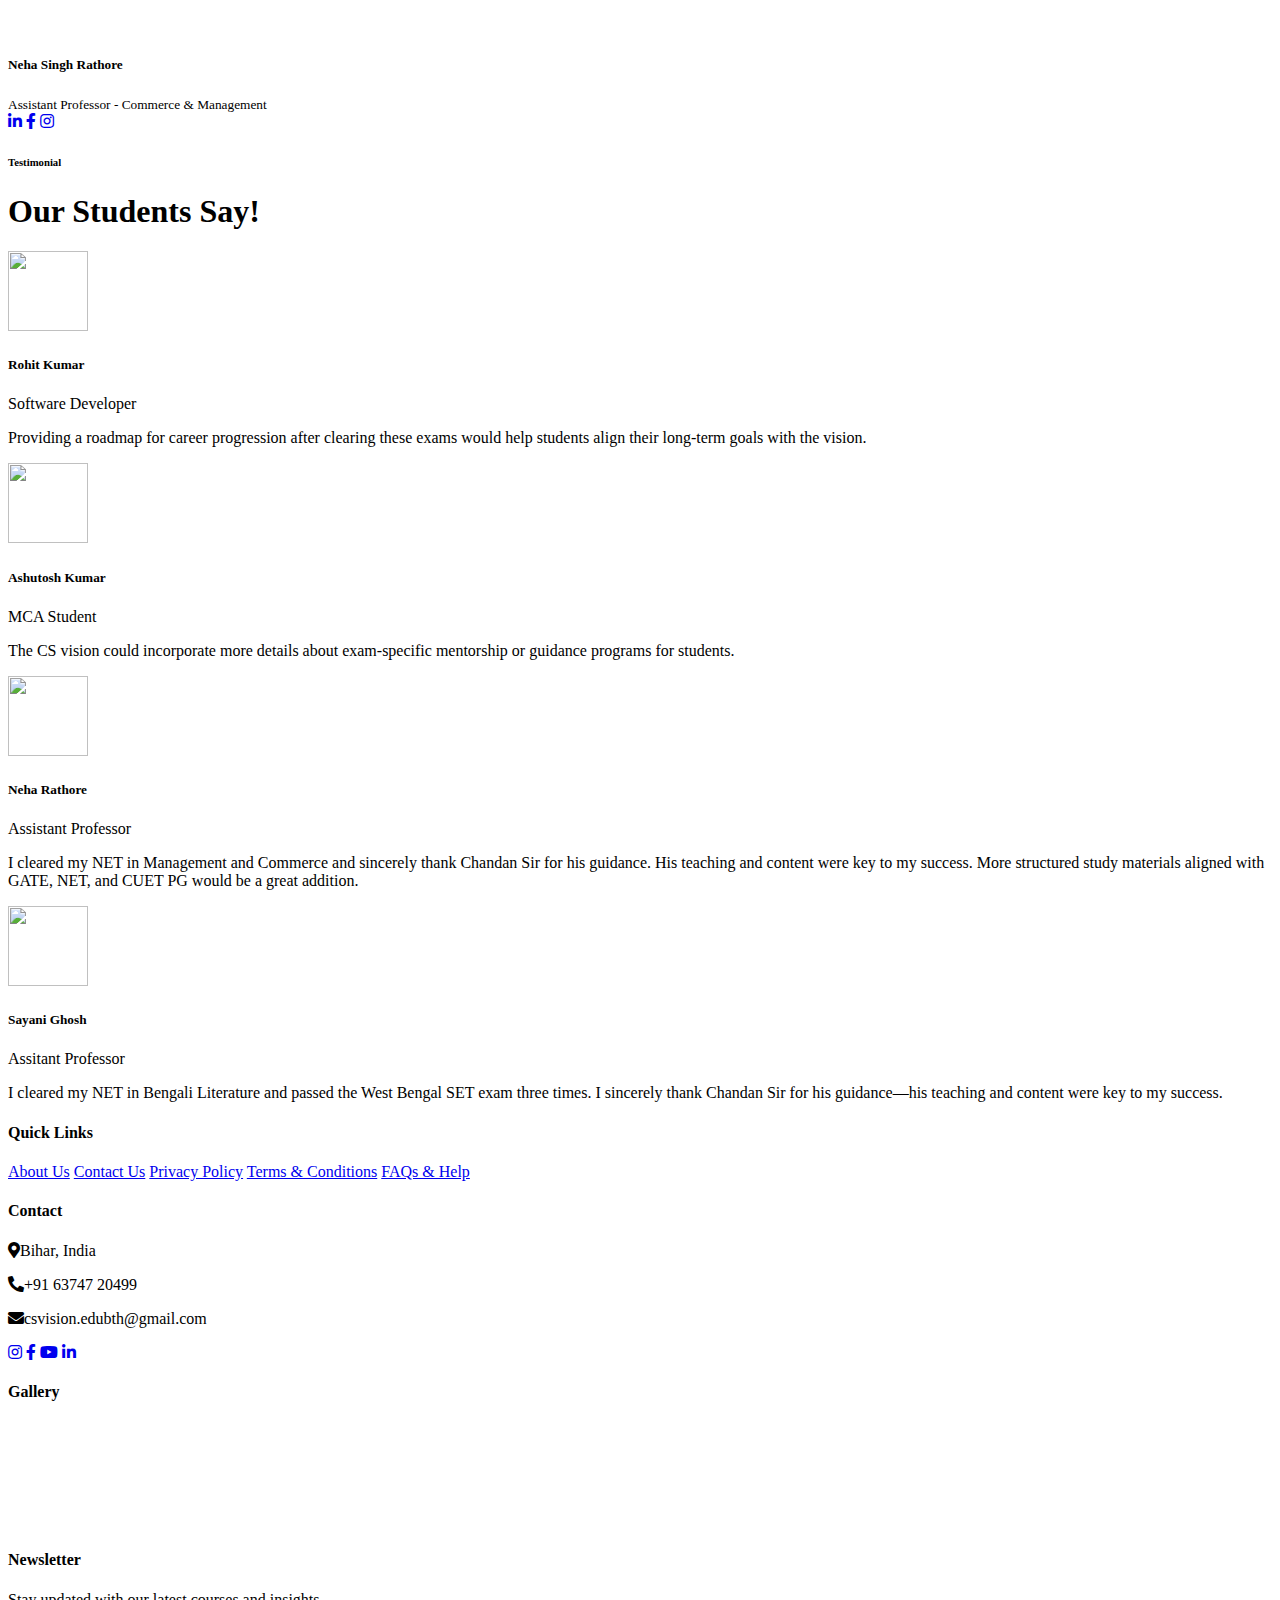
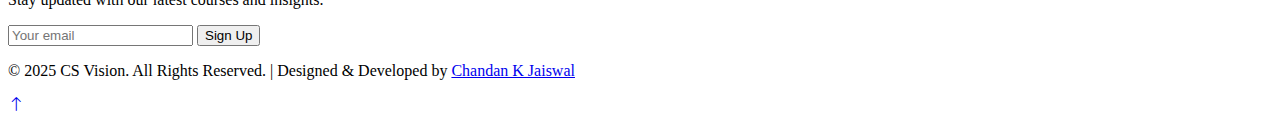
==== commit 2cdda194: "Add files via upload" ====
--- a/index.html
+++ b/index.html
@@ -60,15 +60,6 @@
         <a class="text-light text-decoration-none mx-2" href="https://www.linkedin.com/company/68723161/" target="_blank"><i class="fab fa-linkedin-in"></i></a>
     </div>
 </div>
-
-
-
-
-
-
-
-
-
 
 
 <!-- Navbar Start -->
@@ -119,7 +110,7 @@
                                 🎓 We also provide specialized IT training in C, C++, Java, Python, SQL/Oracle, and web technologies, helping students gain in-demand skills.  
                                 Join us today and boost your career with expert-led courses! 🌟📚
                             </p>
-                            <a href="#" class="btn btn-primary py-md-3 px-md-5 me-3 animated slideInLeft">Read More</a>
+                            <!--a href="#" class="btn btn-primary py-md-3 px-md-5 me-3 animated slideInLeft">Read More</a-->
                             <a href="#" class="btn btn-light py-md-3 px-md-5 animated slideInRight" data-bs-toggle="modal" data-bs-target="#joinUsModal">Join Now</a>
                         </div>
                     </div>
@@ -140,7 +131,7 @@
                                 🏆 Our IT certification courses cover C, C++, Java, Python, SQL/Oracle, web technologies, and more.  
                                 Gain industry-relevant skills and advance your career with expert guidance! 💡💻  
                             </p>
-                            <a href="#" class="btn btn-primary py-md-3 px-md-5 me-3 animated slideInLeft">Read More</a>
+                            <!--a href="#" class="btn btn-primary py-md-3 px-md-5 me-3 animated slideInLeft">Read More</a-->
                             <a href="#" class="btn btn-light py-md-3 px-md-5 animated slideInRight" data-bs-toggle="modal" data-bs-target="#joinUsModal">Join Now</a>
                         </div>
                     </div>
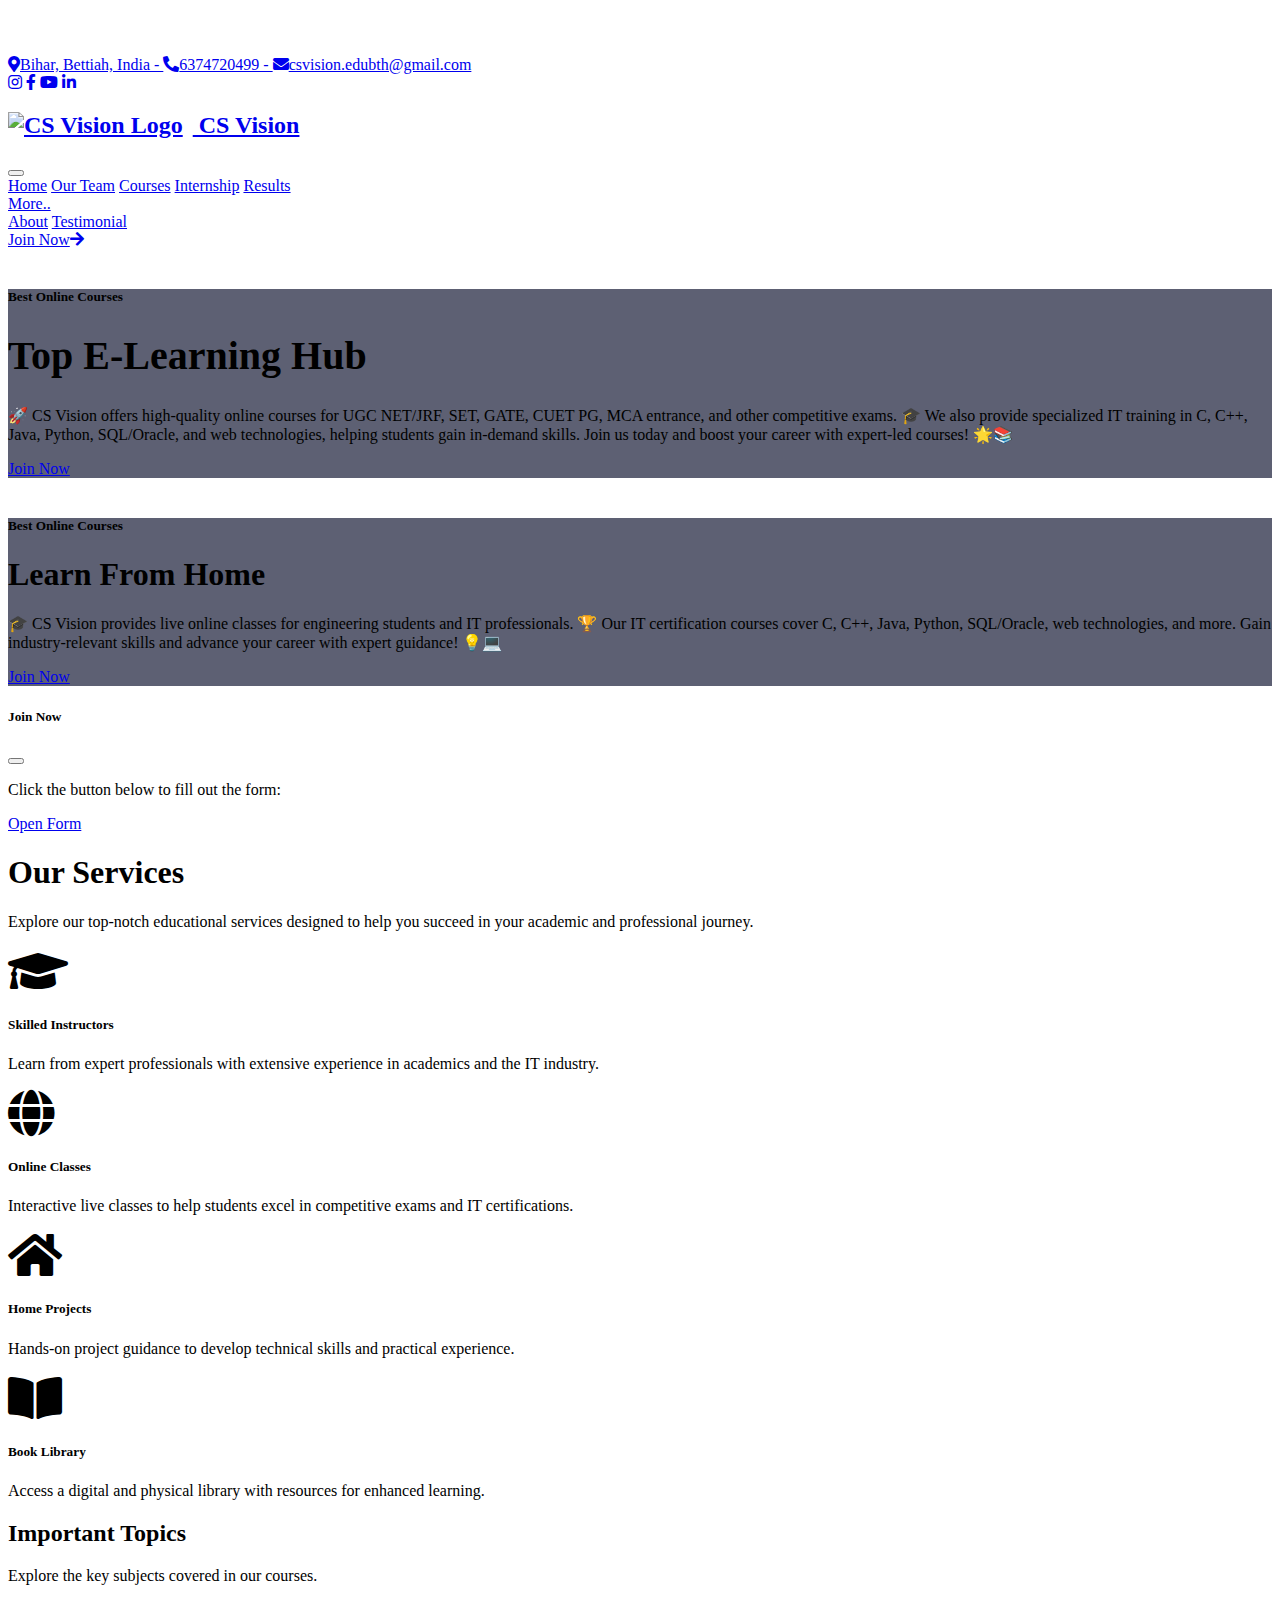
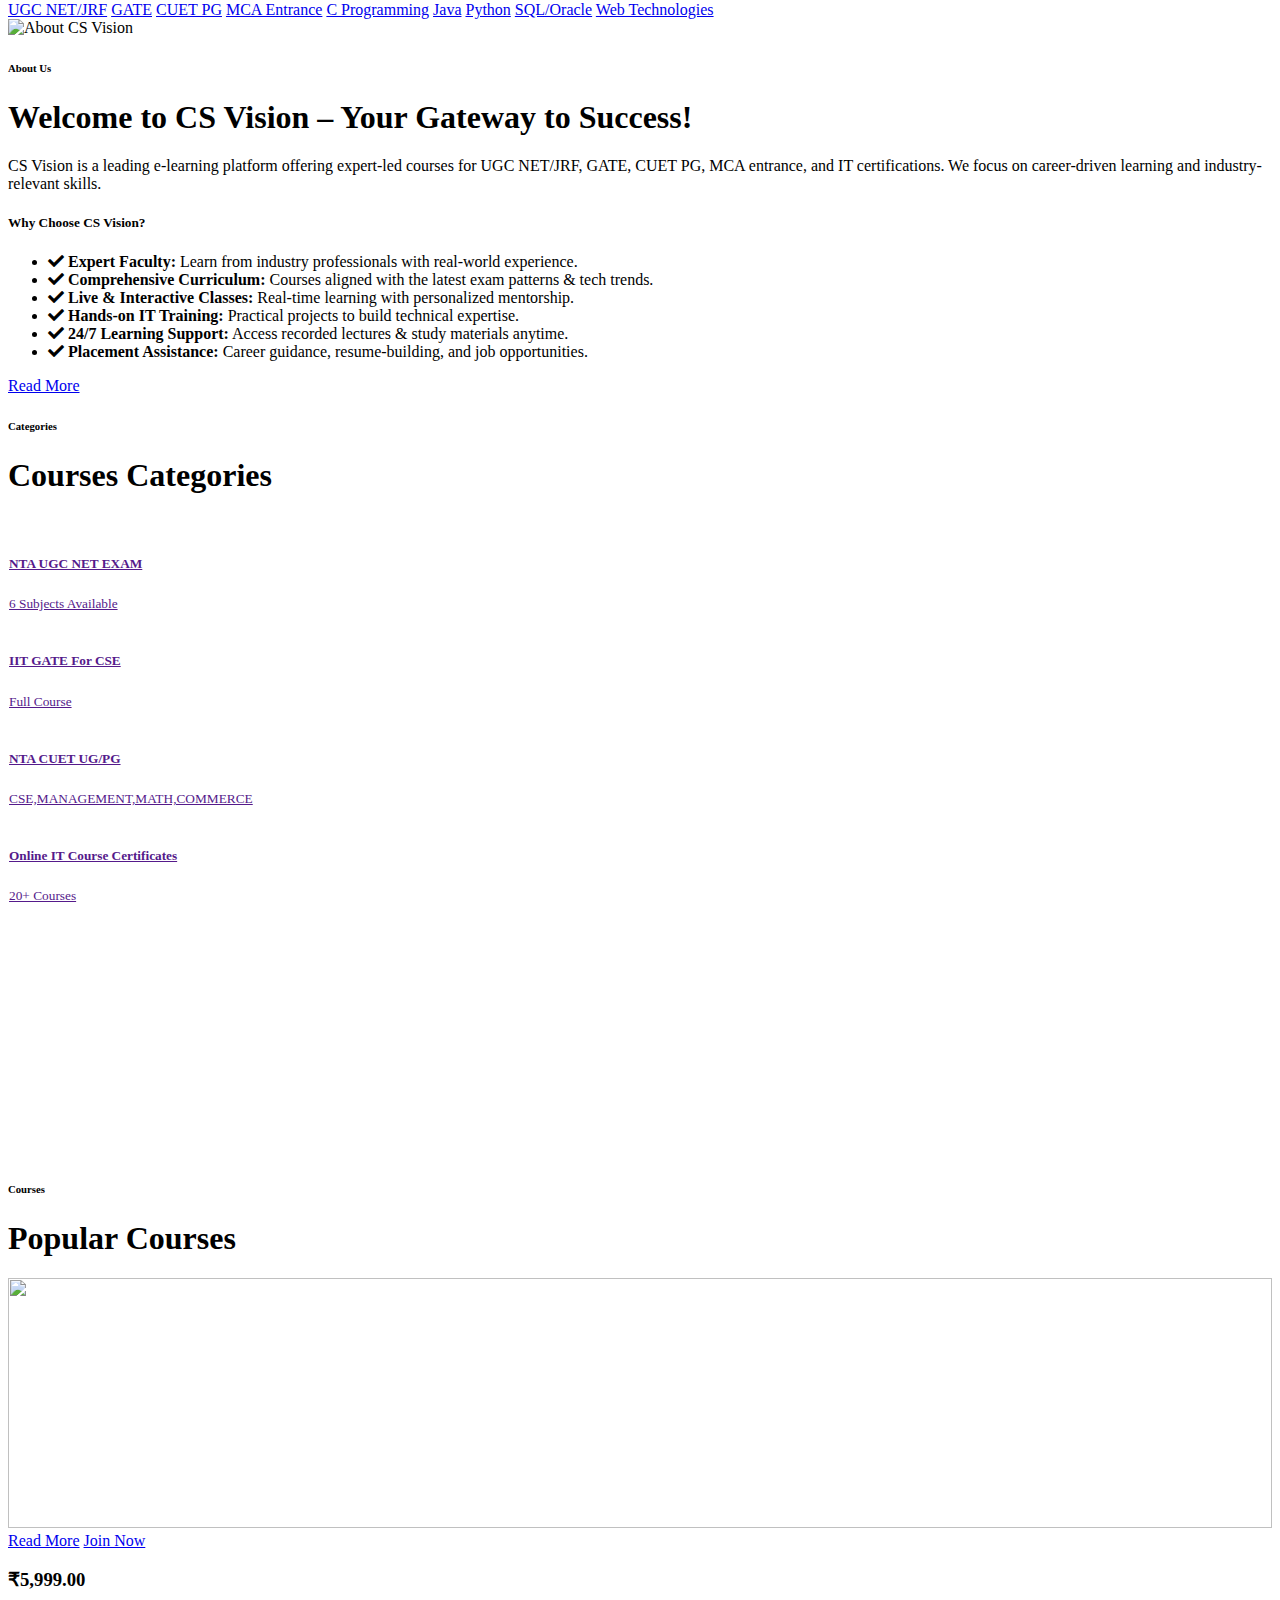
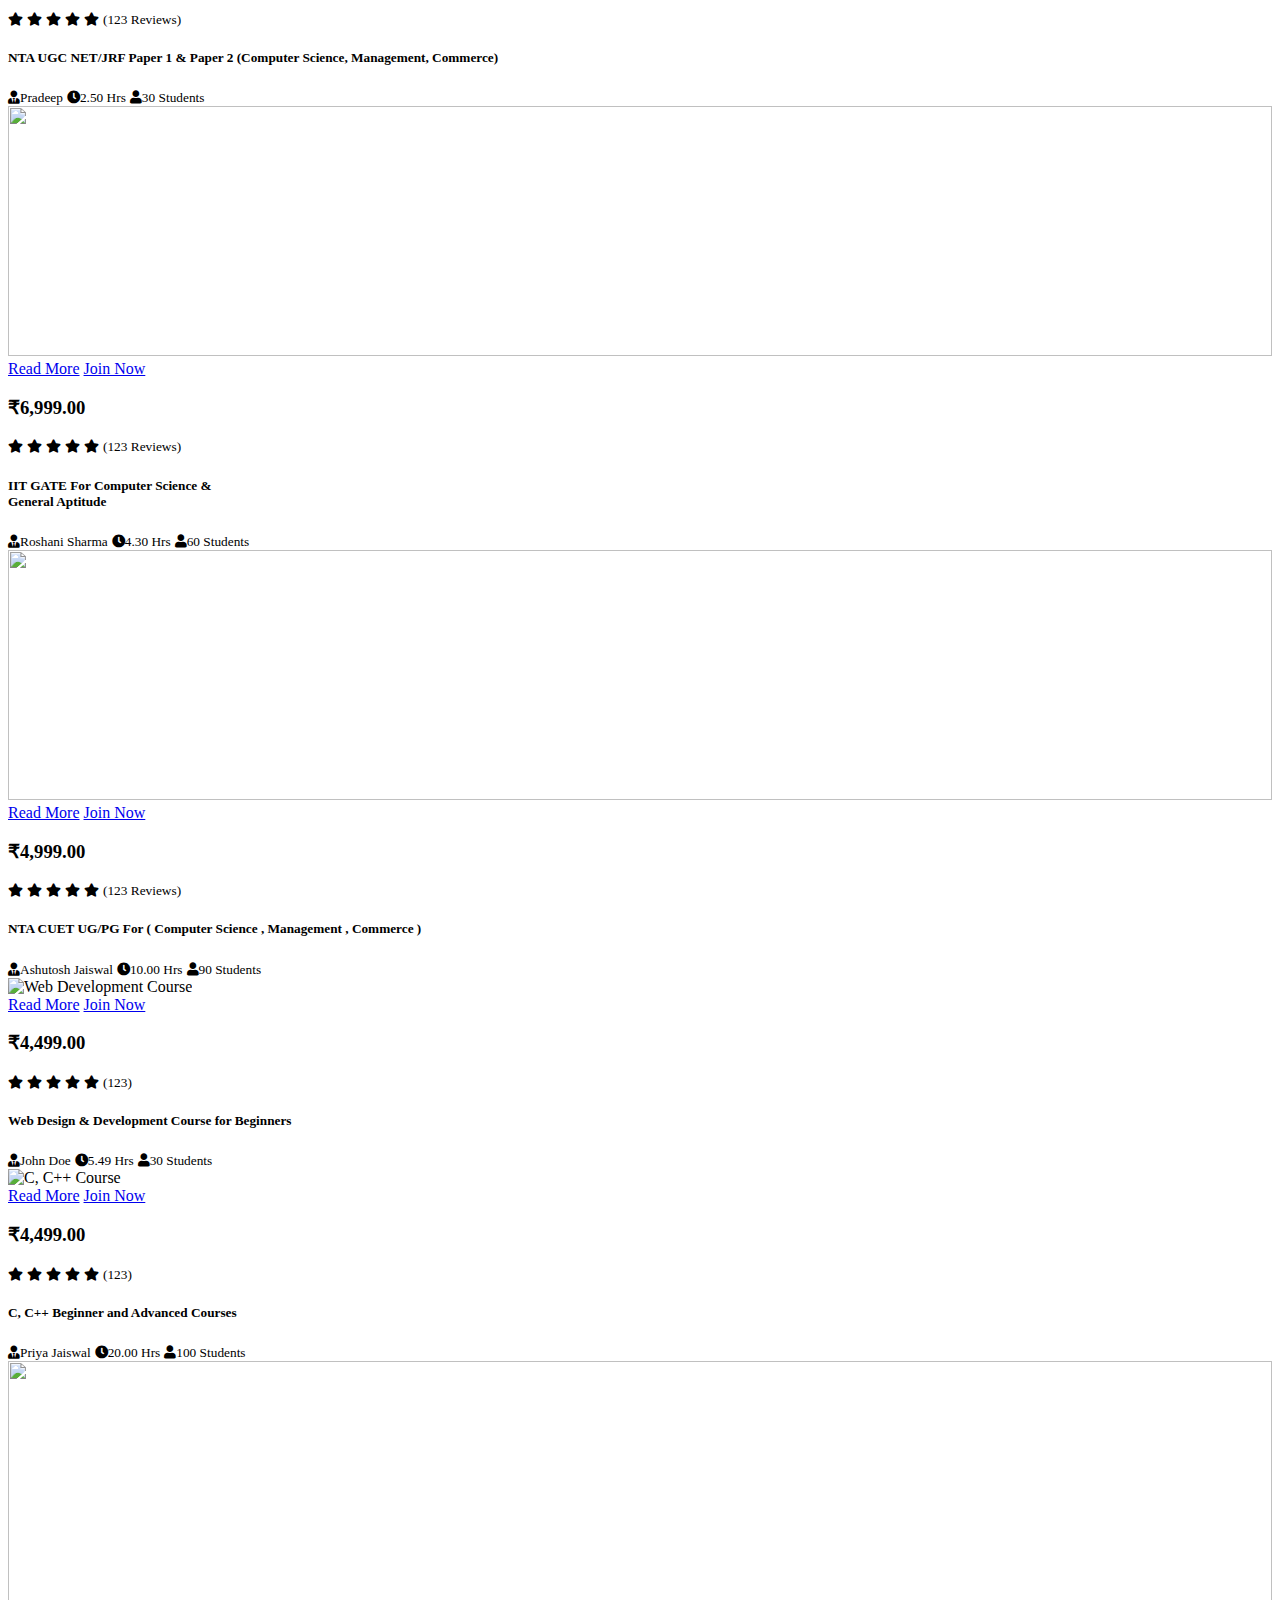
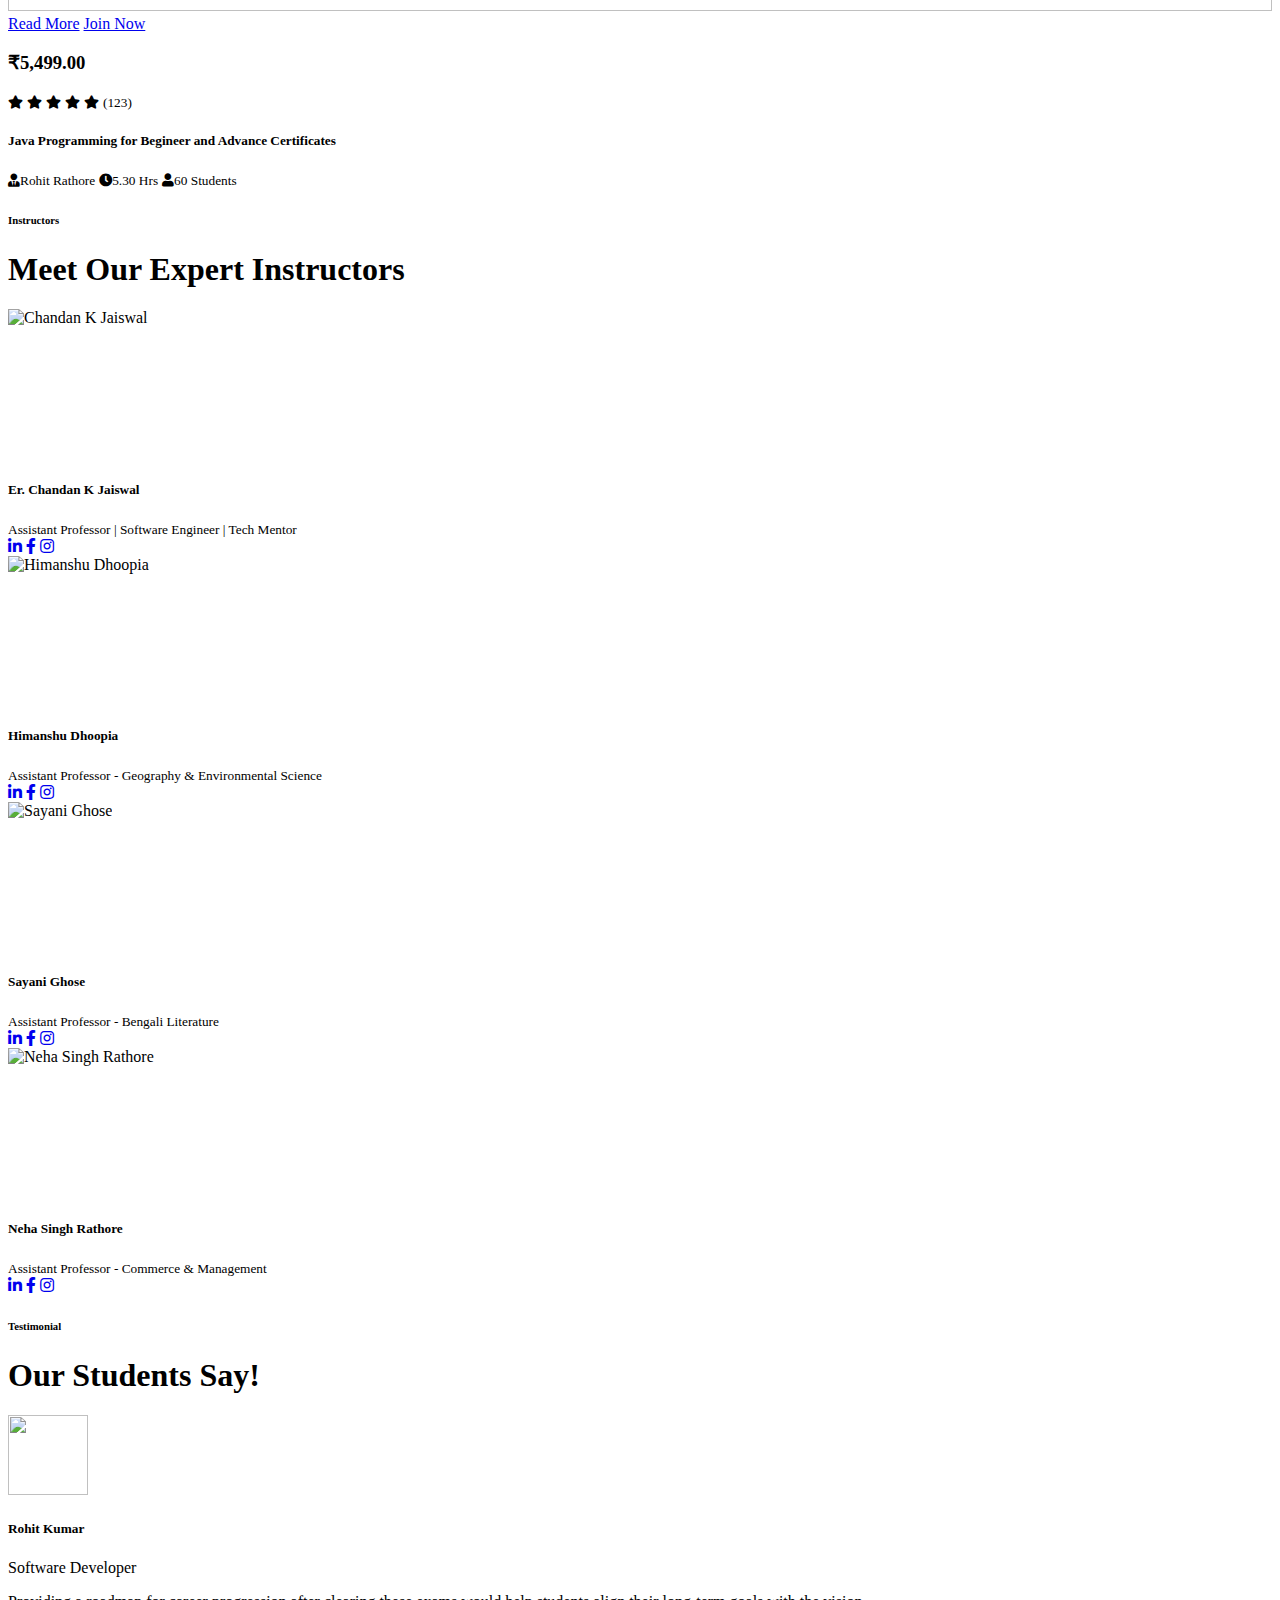
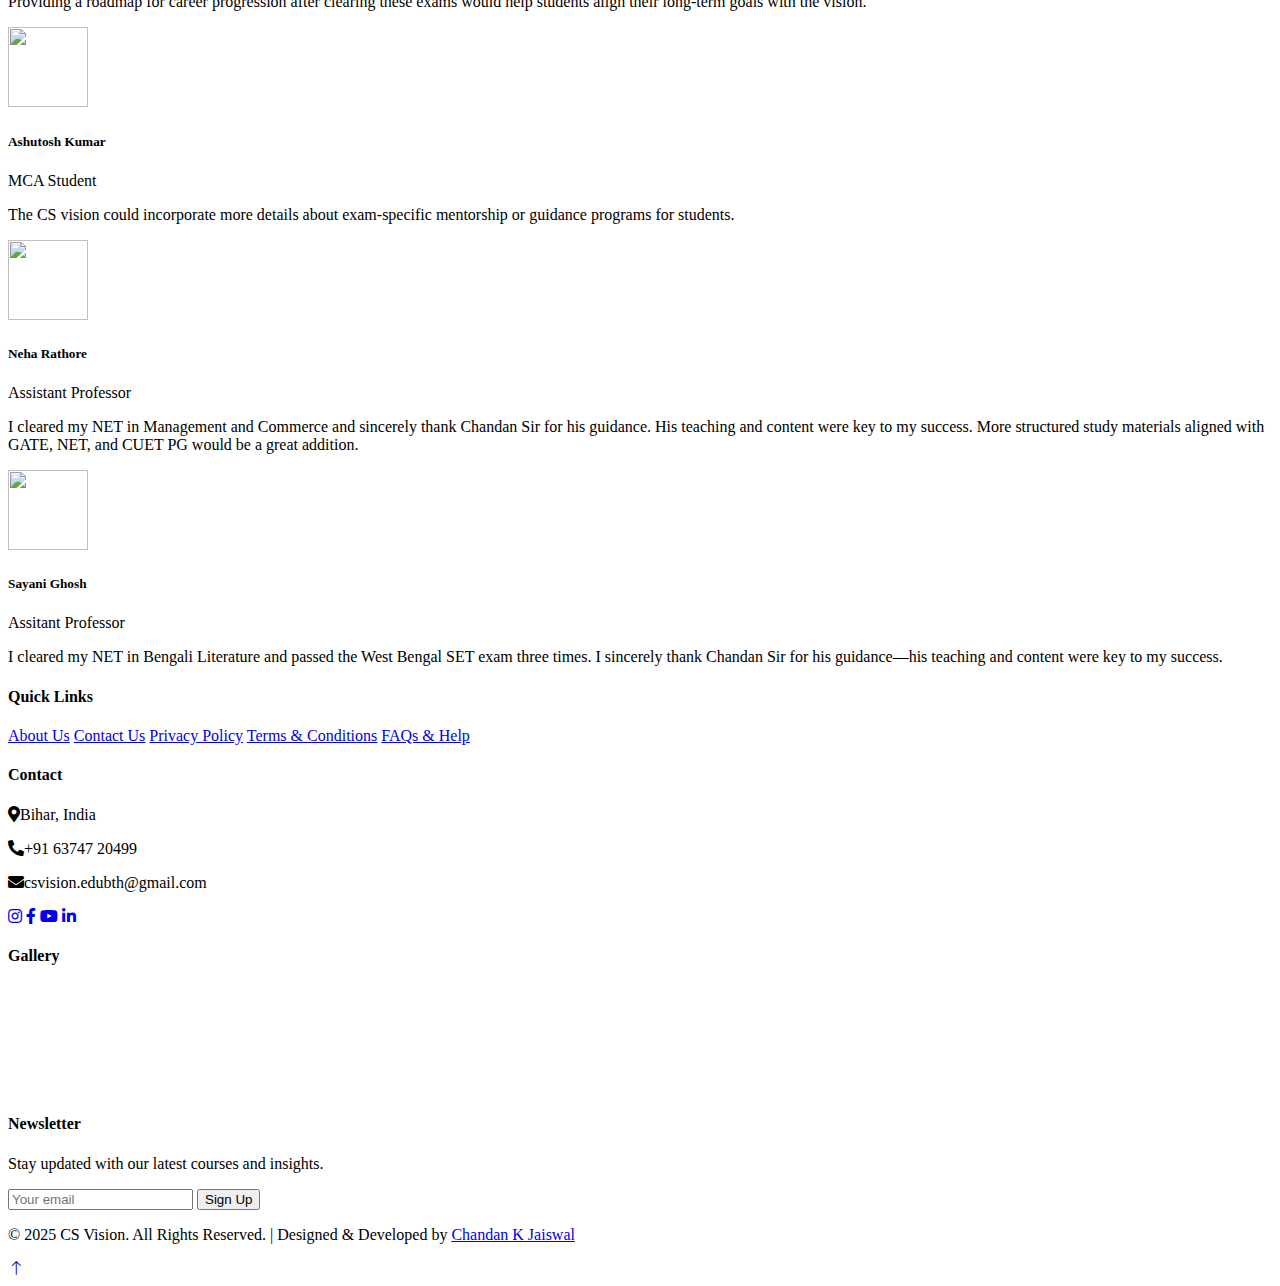
==== commit baf7650c: "Add files via upload" ====
--- a/index.html
+++ b/index.html
@@ -88,7 +88,8 @@
                 </div>
             </div>
         </div>
-        <a href="" class="btn btn-primary py-4 px-lg-5 d-none d-lg-block">Join Now<i class="fa fa-arrow-right ms-3"></i></a>
+        <a href="https://forms.gle/UJCfwdqN9QVRScBz9" class="btn btn-primary py-4 px-lg-5 d-none d-lg-block">Join Now<i class="fa fa-arrow-right ms-3"></i></a>    
+
     </div>
 </nav>
 <!-- Navbar End -->
@@ -151,8 +152,9 @@
                 <h5 class="modal-title" id="joinUsModalLabel">Join Now</h5>
                 <button type="button" class="btn-close" data-bs-dismiss="modal" aria-label="Close"></button>
             </div>
-            <div class="modal-body">
-                <iframe src="https://forms.gle/vv7DcUdSUMhffCb48" width="100%" height="500px" frameborder="0" marginheight="0" marginwidth="0">Loading…</iframe>
+            <div class="modal-body text-center">
+                <p>Click the button below to fill out the form:</p>
+                <a href="https://forms.gle/UJCfwdqN9QVRScBz9" target="_blank" class="btn btn-primary">Open Form</a>
             </div>
         </div>
     </div>
